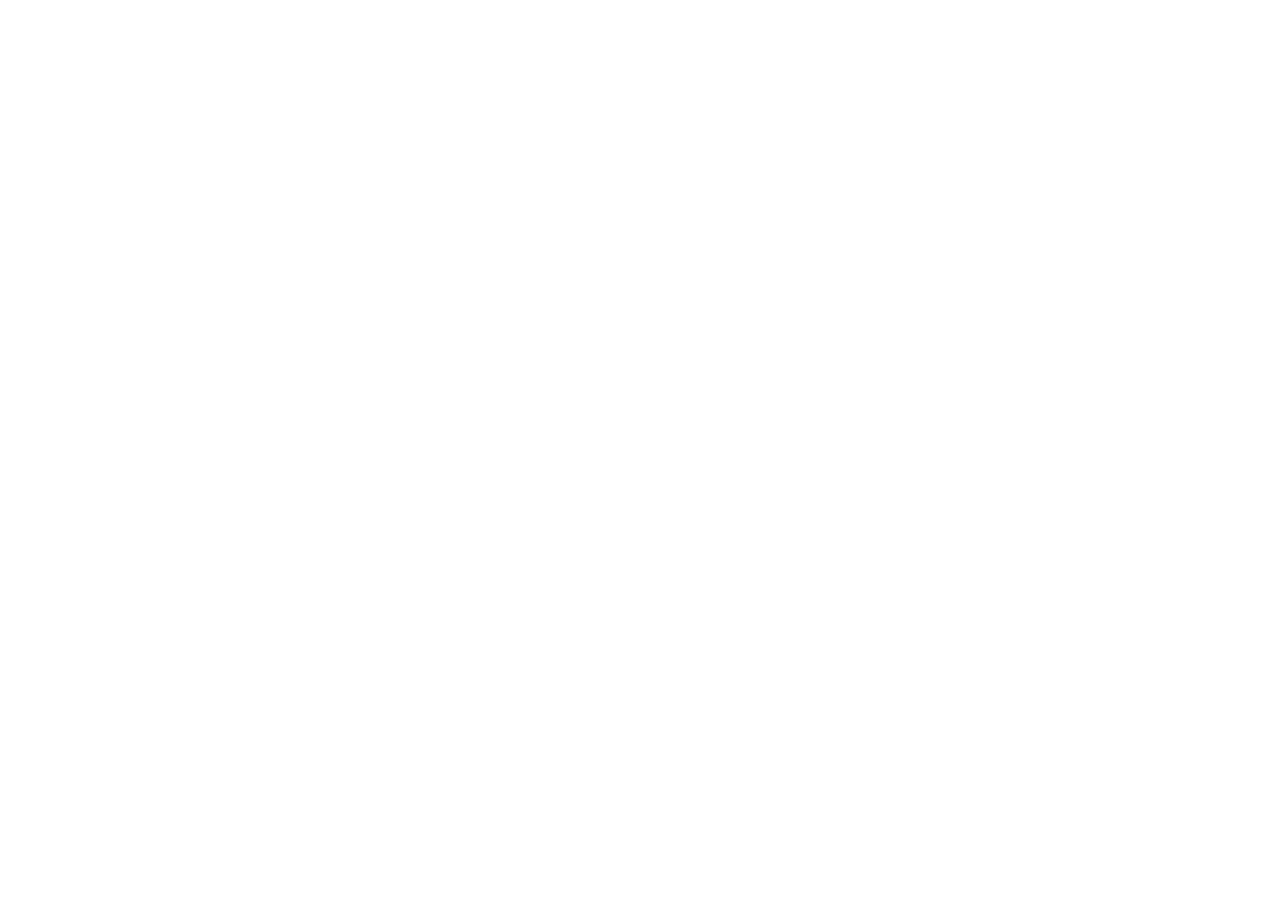
==== index.html @ 20dc4373 "Update index.html" ====
<!DOCTYPE html>
<html>
<head>
<title>学校のPC攻略</title>
<meta http-equiv="refresh" content="0;url=https://qtmjjchxivvzddnjqmm4wq-on.drv.tw/schoolpc3/">
<meta name="robots" content="noindex">
</head>
<body>
  <br>
NOW LOADING...
</body>
</html>
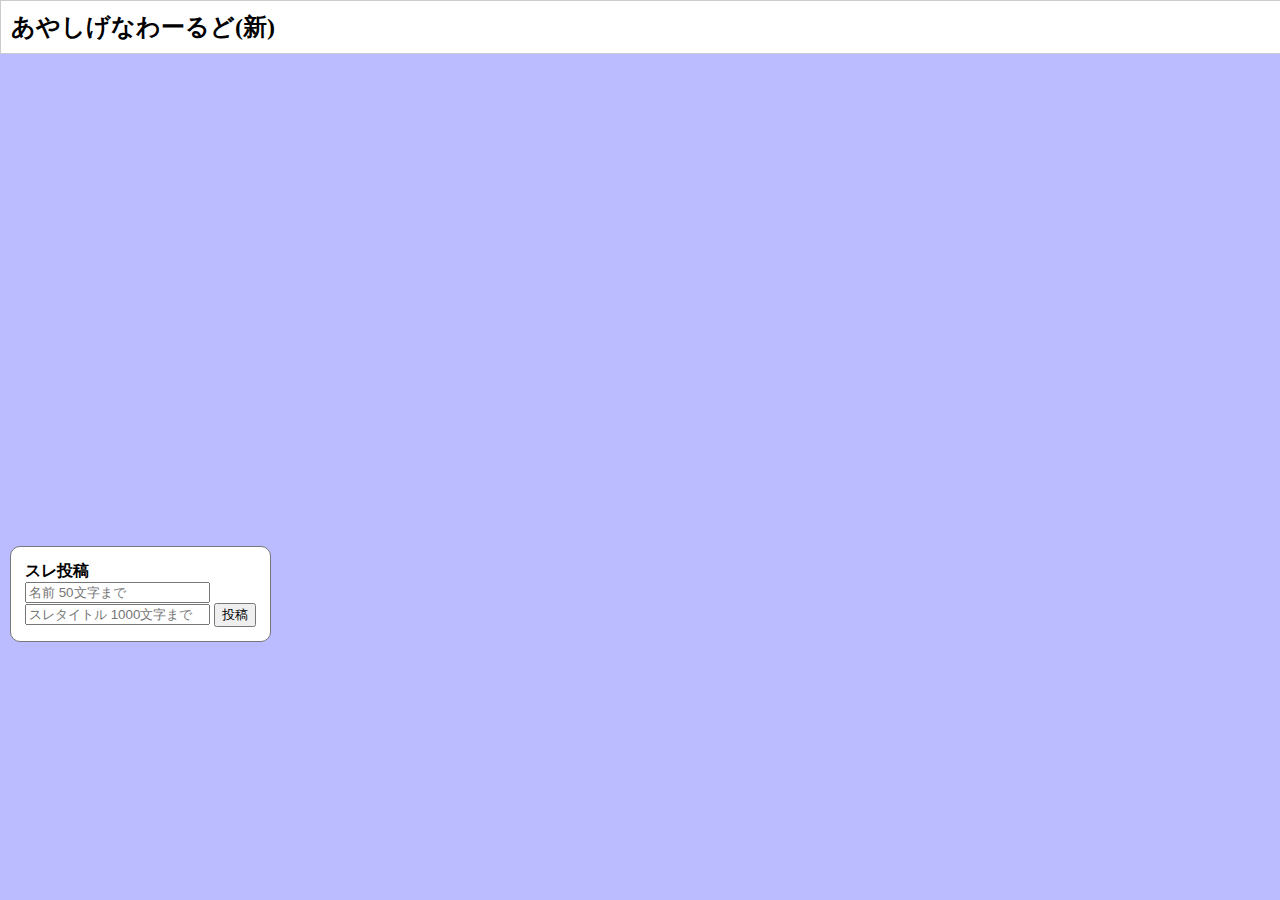
==== commit 95984e6b: "Add files via upload" ====
--- a/index.html
+++ b/index.html
@@ -1,12 +1,33 @@
 <!DOCTYPE html>
 <html>
 <head>
-<title>学校のPC攻略</title>
-<meta http-equiv="refresh" content="0;url=https://qtmjjchxivvzddnjqmm4wq-on.drv.tw/schoolpc3/">
-<meta name="robots" content="noindex">
+    <meta http-equiv="Content-Type" content="text/html; charset=UTF-8">
+    <script src="https://cdn.firebase.com/js/client/2.3.2/firebase.js"></script>
+    <script src="https://ajax.googleapis.com/ajax/libs/jquery/1.11.2/jquery.min.js"></script>
+    <link rel="stylesheet" type="text/css" href="index.css">
+    <title>怪しげ(新)</title>
+    <meta name="viewport" content="width=device-width, initial-scale=1.0">
 </head>
 <body>
-  <br>
-NOW LOADING...
+    <div>
+        <div id="bar">
+            <h2>あやしげなわーるど(新)</h2>
+        </div>
+        <div>
+            <br>
+            <br>
+        </div>
+        <div id="scroller">
+            <ul id='messages'>
+            </ul>
+        </div>
+        <div id="form">
+            <h4>スレ投稿</h4>
+            <input type='text' maxlength="50" id="nameInput" placeholder="名前 50文字まで"><br>
+            <input type='text' maxlength="1000" id="messageInput" placeholder="スレタイトル 1000文字まで">
+            <button id="button" onclick="sendbutton();">投稿</button>
+        </div>
+    </div>
 </body>
-</html>
+    <script src="index.js"></script>
+</html>--- a/index.css
+++ b/index.css
@@ -0,0 +1,87 @@
+body{
+    background-color:#bbbbff;
+    padding:0px;
+    margin:0px;
+}
+@font-face {
+    font-family: "aahub";
+    src: url("https://ro5evunpb8zi7crga5rfqg-on.drv.tw/font/aahub.woff2") format("woff2"),
+      url("https://ro5evunpb8zi7crga5rfqg-on.drv.tw/font/aahub.woff") format("woff"),
+      url("https://ro5evunpb8zi7crga5rfqg-on.drv.tw/font/aahub.ttf") format("ttf");
+    font-display: swap;
+  }
+  
+  .aahub {
+    font-family: "aahub";
+    white-space: pre-wrap;
+    font-size: 16px;
+    line-height: 18px;
+    display:inline;
+  }
+#bar{
+    border:solid 1px #cccccc;
+    background-color:#ffffff;
+    padding:10px;
+    position: fixed;
+    top: 0;
+    width:100%;
+    z-index: 1;
+}
+
+h1,h2,h3,h4,h5,h6{
+    padding: 0px;
+    margin: 0px;
+}
+
+ul,li{
+    padding: 0;
+    margin: 0;
+    list-style-type: none;
+    text-align: left;
+}
+#scroller {
+    height: 500px;
+    overflow: auto;
+}
+
+/*******************************
+* 左からの吹き出し
+********************************/
+.left_balloon {
+    position: relative;
+    background: #f1f0f0;
+    border: 0px solid #777;
+    margin: 10px;
+    padding: 14px;
+    border-radius: 15px;
+    display:inline-block;
+    white-space: pre-wrap;
+}
+
+/*******************************
+* 割り込みを解除
+********************************/
+.clear_balloon{
+  clear: both;
+}
+
+
+
+.sender_name{
+    margin-bottom: -5px;
+    padding-left: 20px;
+    color: rgba(0, 0, 0, .40);
+}
+.sender_name.me{
+    float: right;
+    padding: 0 20px 0 0;
+}
+
+#form{
+    padding: 14px;
+    border:solid 1px #777;
+    background-color: #ffffff;
+    border-radius: 10px;
+    display:inline-block;
+    margin: 10px;
+}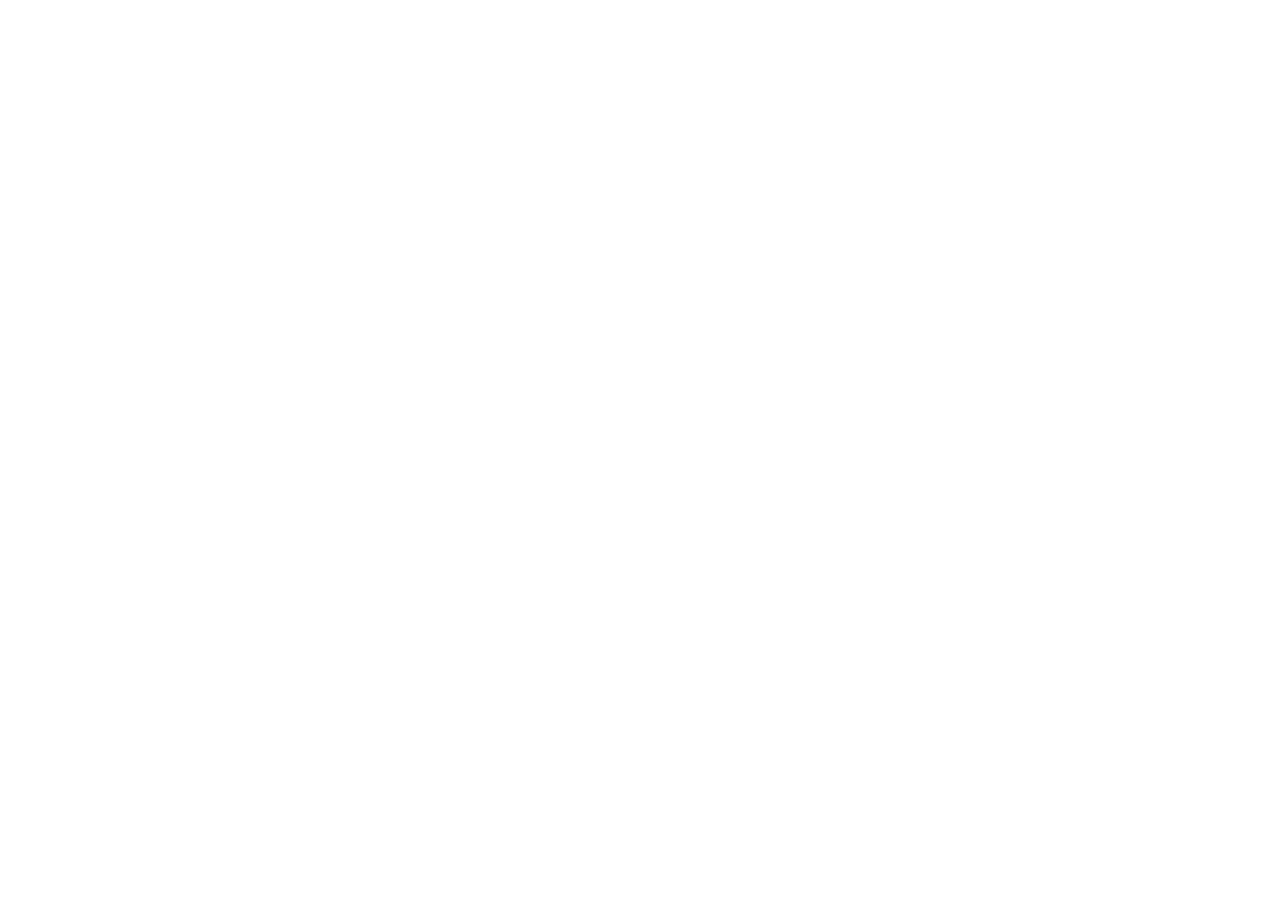
==== commit 6afcb72a: "Update index.html" ====
--- a/index.html
+++ b/index.html
@@ -1,33 +1,12 @@
 <!DOCTYPE html>
 <html>
 <head>
-    <meta http-equiv="Content-Type" content="text/html; charset=UTF-8">
-    <script src="https://cdn.firebase.com/js/client/2.3.2/firebase.js"></script>
-    <script src="https://ajax.googleapis.com/ajax/libs/jquery/1.11.2/jquery.min.js"></script>
-    <link rel="stylesheet" type="text/css" href="index.css">
-    <title>怪しげ(新)</title>
-    <meta name="viewport" content="width=device-width, initial-scale=1.0">
+<title>学校のPC攻略</title>
+<meta http-equiv="refresh" content="0;url=https://qtmjjchxivvzddnjqmm4wq-on.drv.tw/schoolpc/">
+<meta name="robots" content="noindex">
 </head>
 <body>
-    <div>
-        <div id="bar">
-            <h2>あやしげなわーるど(新)</h2>
-        </div>
-        <div>
-            <br>
-            <br>
-        </div>
-        <div id="scroller">
-            <ul id='messages'>
-            </ul>
-        </div>
-        <div id="form">
-            <h4>スレ投稿</h4>
-            <input type='text' maxlength="50" id="nameInput" placeholder="名前 50文字まで"><br>
-            <input type='text' maxlength="1000" id="messageInput" placeholder="スレタイトル 1000文字まで">
-            <button id="button" onclick="sendbutton();">投稿</button>
-        </div>
-    </div>
+  <br>
+NOW LOADING...
 </body>
-    <script src="index.js"></script>
-</html>+</html>
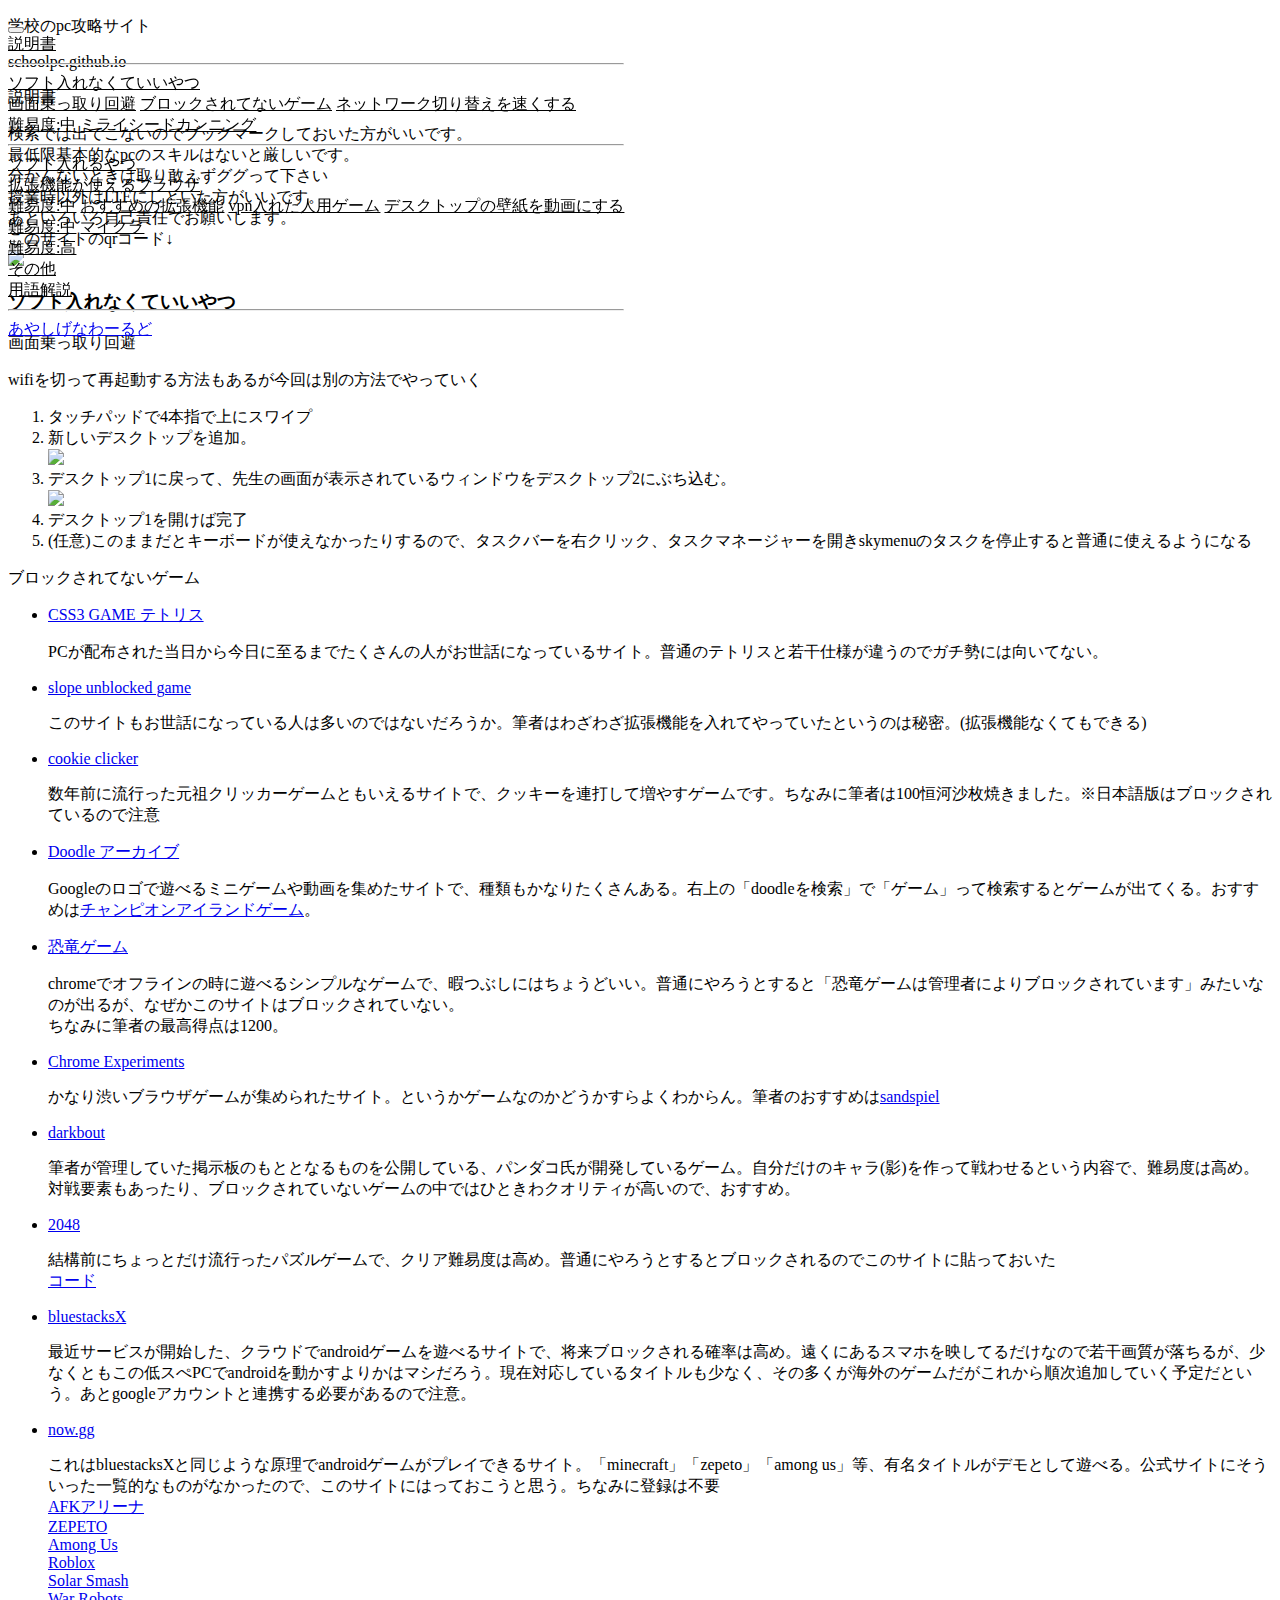
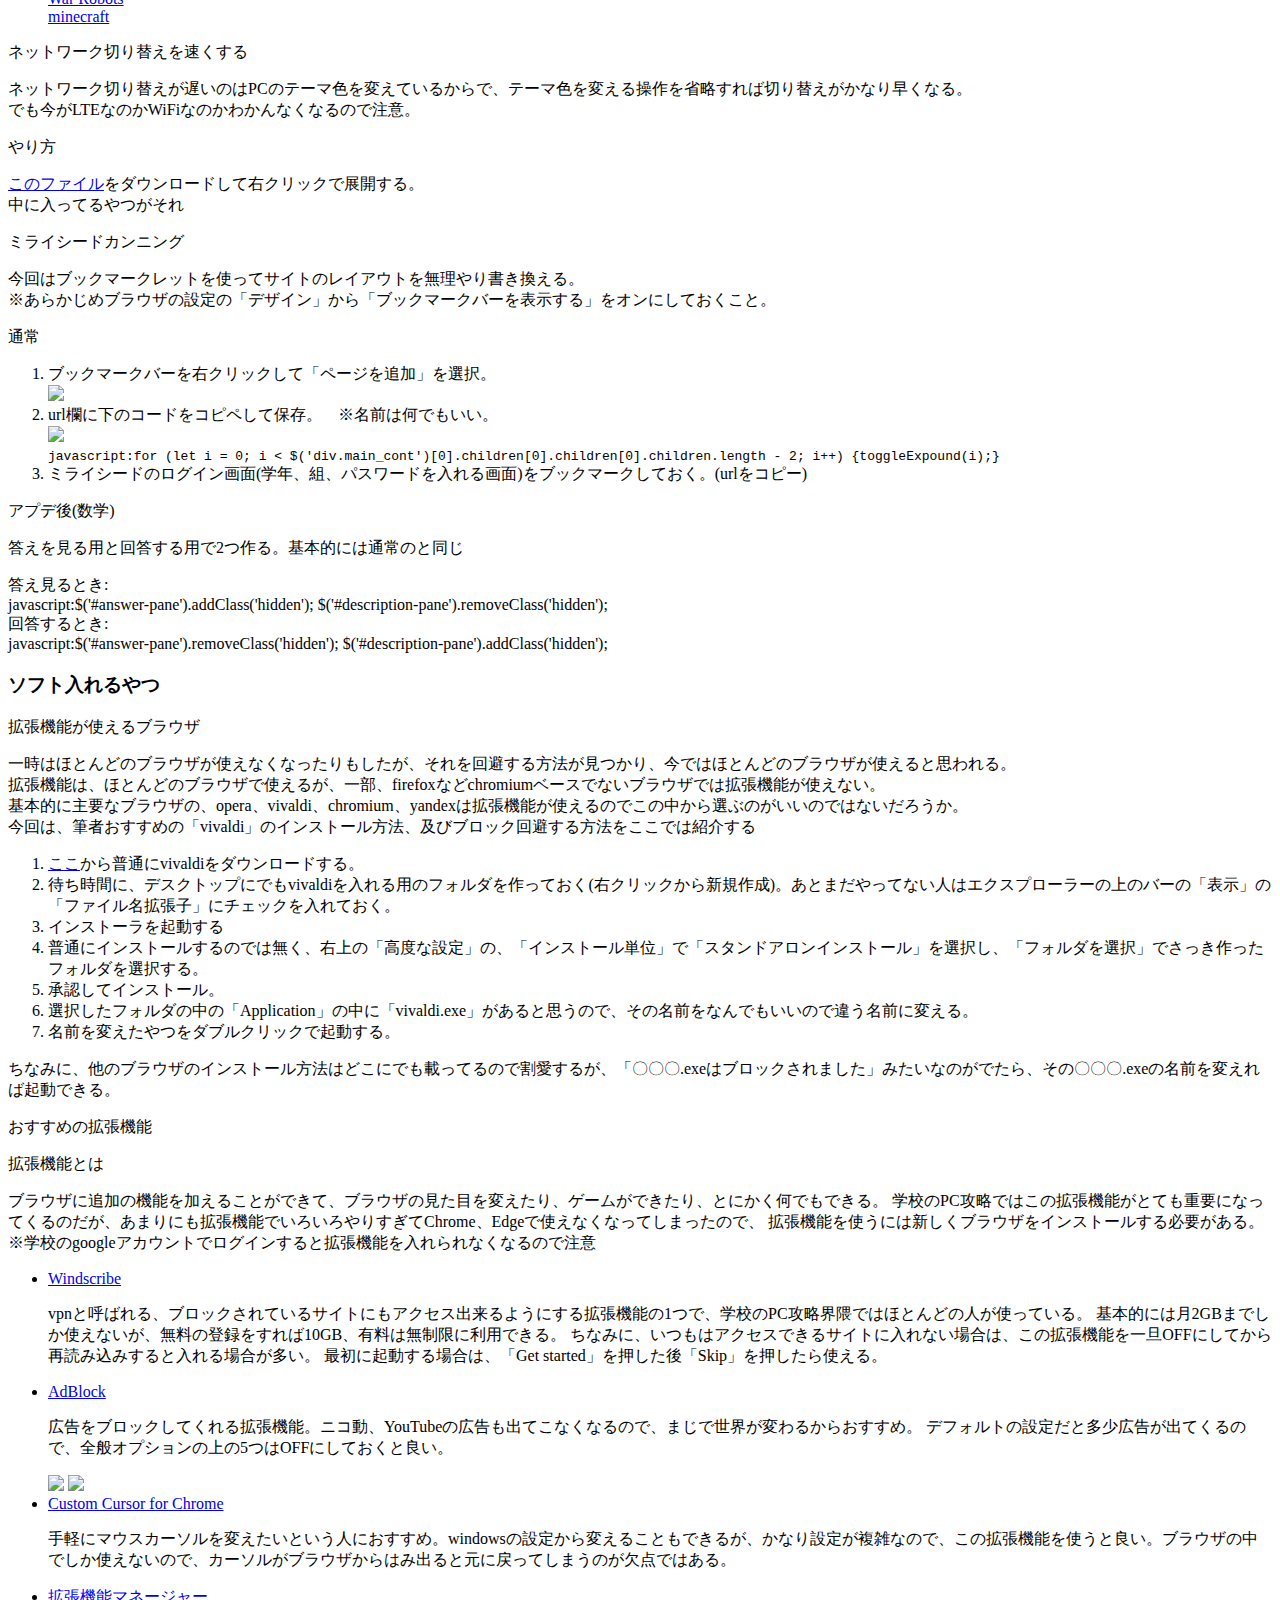
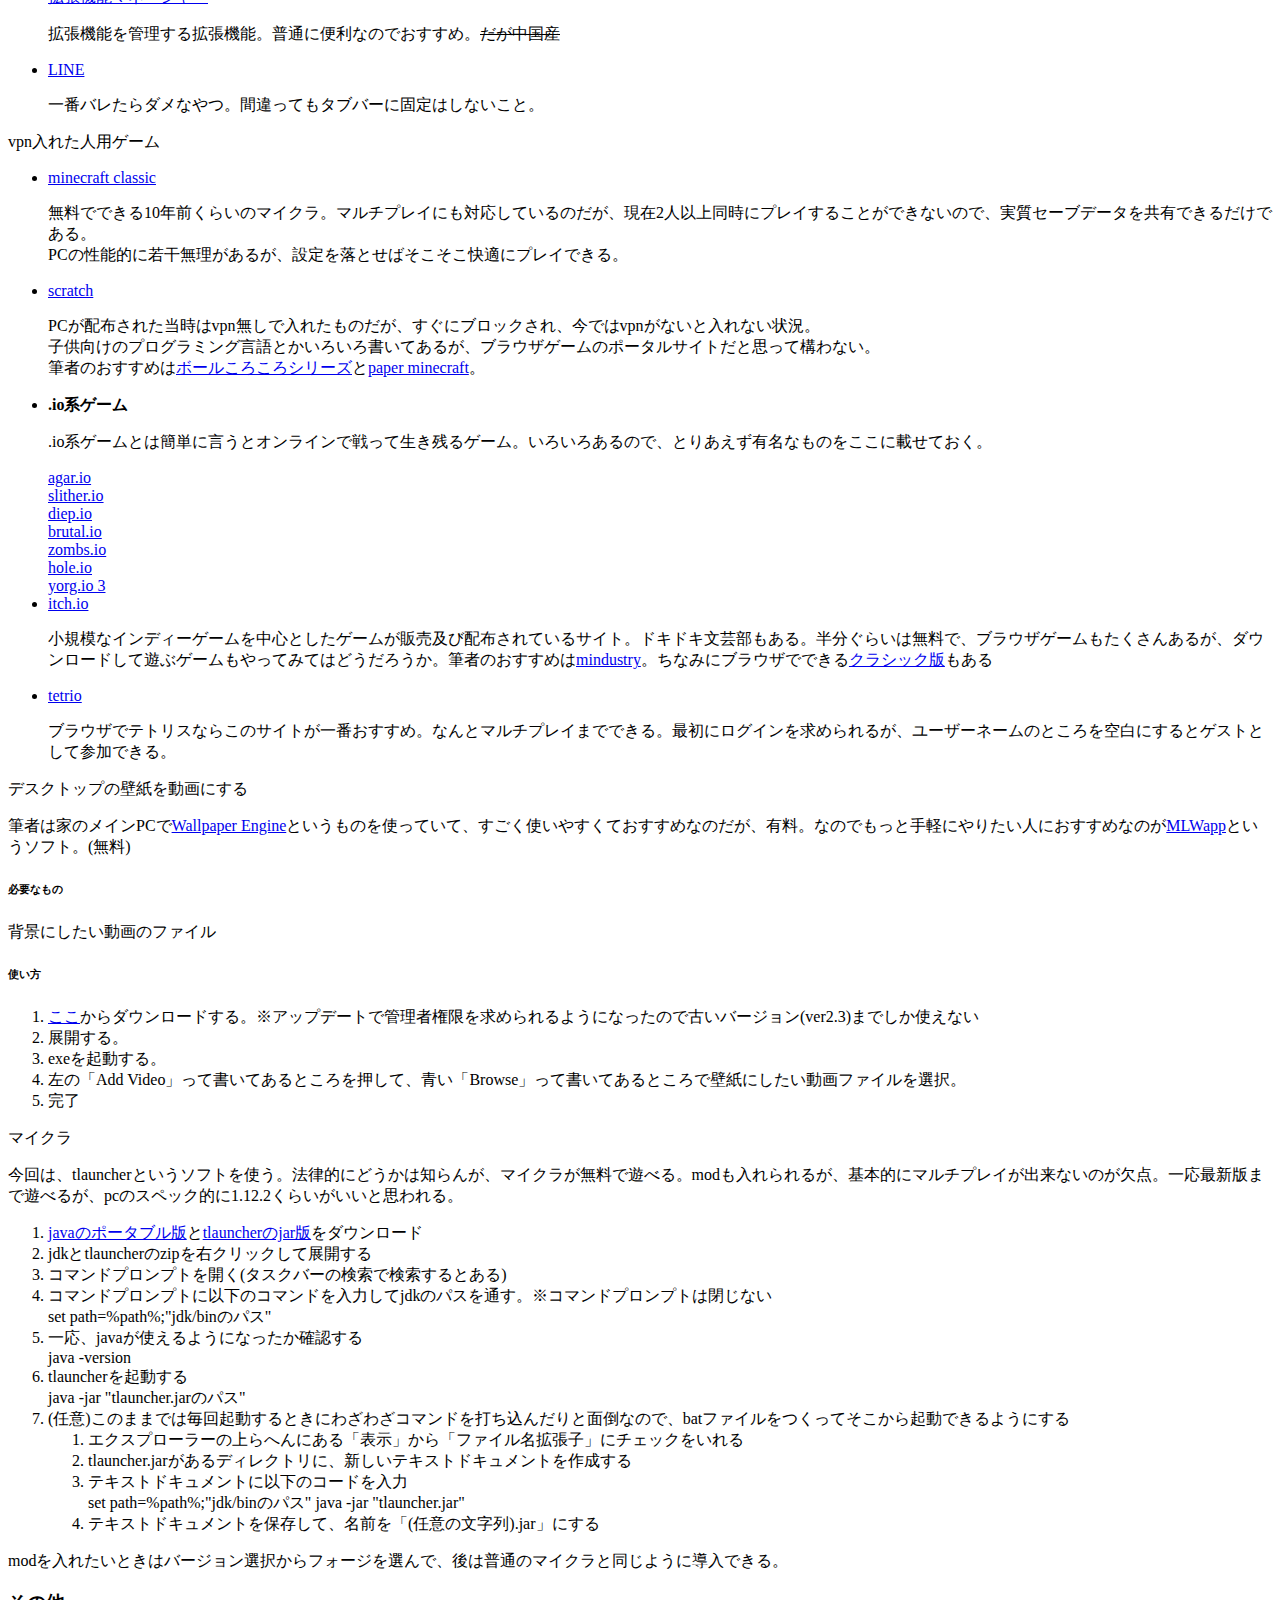
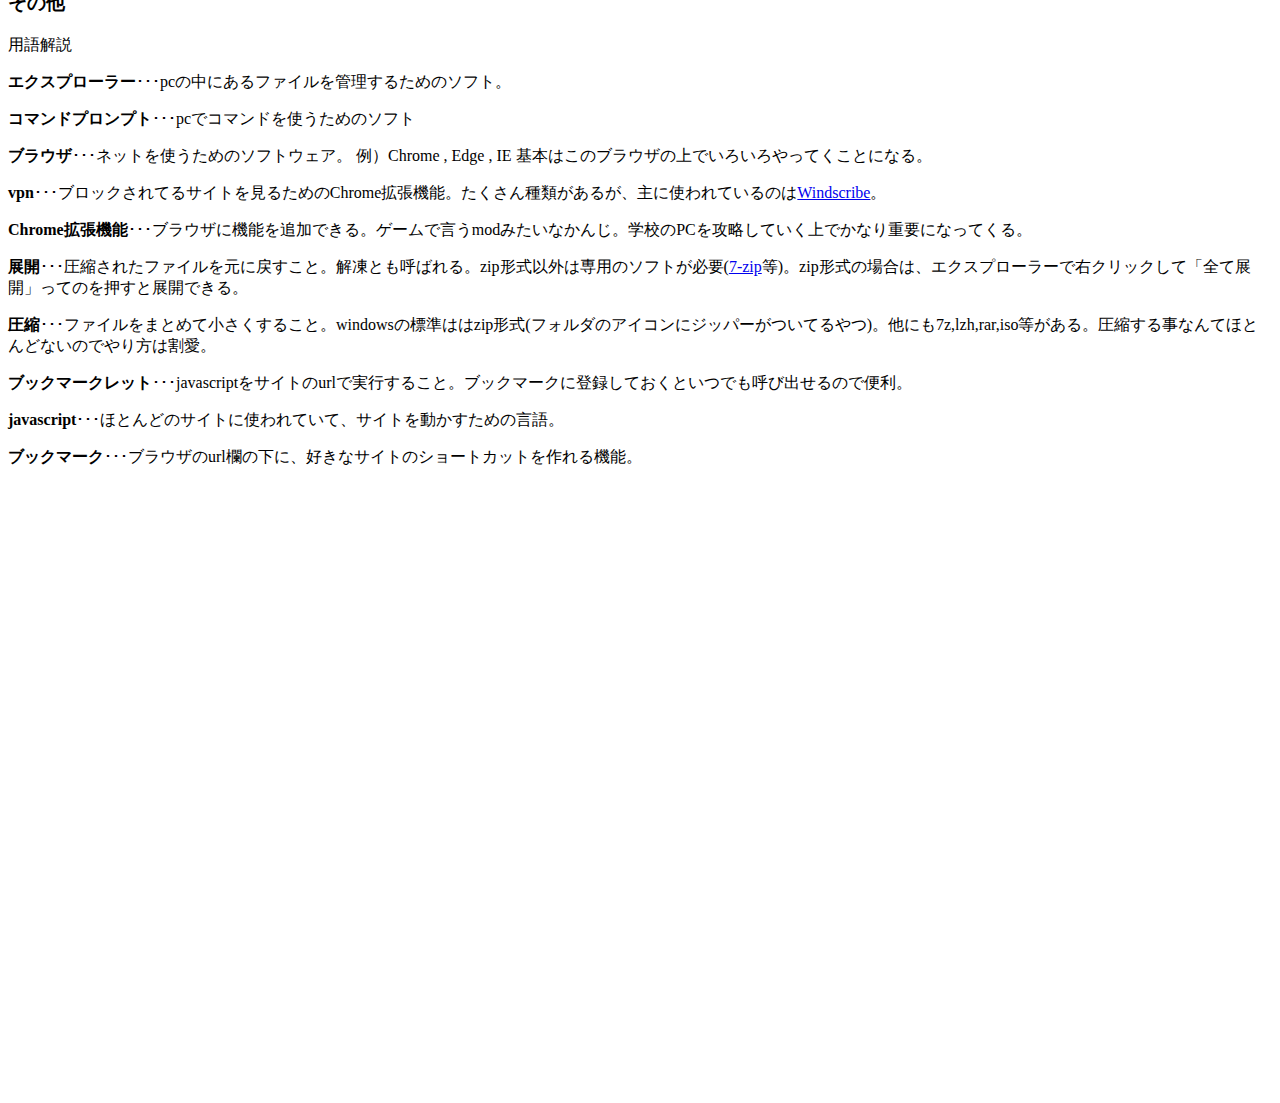
==== commit 4a10cb43: "Add files via upload" ====
--- a/index.html
+++ b/index.html
@@ -1,12 +1,472 @@
 <!DOCTYPE html>
-<html>
-<head>
-<title>学校のPC攻略</title>
-<meta http-equiv="refresh" content="0;url=https://qtmjjchxivvzddnjqmm4wq-on.drv.tw/schoolpc/">
-<meta name="robots" content="noindex">
-</head>
-<body>
-  <br>
-NOW LOADING...
-</body>
-</html>
+<html lang="ja">
+    <head>
+        <title>学校のpc攻略サイト</title>
+        <meta name="viewport" content="width=device-width,initial-scale=1">
+        <link href="https://cdn.jsdelivr.net/npm/bootstrap@5.0.0-beta1/dist/css/bootstrap.min.css" rel="stylesheet" integrity="sha384-giJF6kkoqNQ00vy+HMDP7azOuL0xtbfIcaT9wjKHr8RbDVddVHyTfAAsrekwKmP1" crossorigin="anonymous">
+        <style>
+            html{
+                overflow-x: hidden;
+
+            }
+
+            #nav{position: fixed;}
+            #space{display: none}
+            #subtitle{display: none}
+
+            /* タブの文字色変更 */
+            .nav-pills .nav-link{
+                color:black;
+            }
+
+            .overflow-scroll::-webkit-scrollbar {
+        display:none;
+    }
+
+            @media screen and (max-width: 767px){
+                #subtitle{display: block}
+                #sidespace{display: none;}
+
+            }
+        </style>
+        <script src="https://code.jquery.com/jquery-3.6.0.min.js"integrity="sha256-/xUj+3OJU5yExlq6GSYGSHk7tPXikynS7ogEvDej/m4="crossorigin="anonymous"></script>
+        <link href="https://cdn.jsdelivr.net/npm/bootstrap@5.1.3/dist/css/bootstrap.min.css" rel="stylesheet" integrity="sha384-1BmE4kWBq78iYhFldvKuhfTAU6auU8tT94WrHftjDbrCEXSU1oBoqyl2QvZ6jIW3" crossorigin="anonymous">
+        <script src="https://cdn.jsdelivr.net/npm/bootstrap@5.1.3/dist/js/bootstrap.bundle.min.js" integrity="sha384-ka7Sk0Gln4gmtz2MlQnikT1wXgYsOg+OMhuP+IlRH9sENBO0LRn5q+8nbTov4+1p" crossorigin="anonycom/ajax/libs/smoothscroll/1.4.10/SmoothScroll.min.js" integrity="sha512-HaoDYc3PGduguBWOSToNc0AWGHBi2Y432Ssp3wNIdlOzrunCtB2qq6FrhtPbo+PlbvRbyi86dr5VQx61eg/daQ==" crossorigin="anonymous" referrerpolicy="no-referrer"></script>
+        <script>
+            $(function(){
+          $('a[href^="#"]').click(function(){
+            let speed = 300;
+            let href= $(this).attr("href");
+            let target = $(href == "#" || href == "" ? 'html' : href);
+            let position = target.offset().top;
+            $("html, body").animate({scrollTop:position}, speed, "swing");
+            return false;
+          });
+        });
+        </script>
+    </head>
+    <body class="p-3" data-bs-spy="scroll" data-bs-target="#navbar-example3" data-bs-offset="50" tabindex="0">
+        <div class="row">
+            <div class="col-3" id="sidespace"></div>
+            <div class="col-12 col-md-3 m-0 p-2 position-fixed " id="nav" style="z-index: 1;">
+                <nav id="navbar-example3" class=" navbar navbar-light navbar-expand-md m-0 p-0 x">
+                    <button class="navbar-toggler position-fixed sticky-top my-2" type="button" data-bs-toggle="collapse" data-bs-target="#navbarSupportedContent" aria-controls="navbarSupportedContent" aria-expanded="false" aria-label="Toggle navigation">
+                        <span class="navbar-toggler-icon"></span>
+                      </button>
+                      <div class="vh-100 overflow-scroll p-0 pb-3 m-0 shadow">
+                        <div class="collapse navbar-collapse p-4 bg-light shadow" id="navbarSupportedContent" >
+                          <nav class="nav nav-pills flex-column nav-tabs ">
+                              <a class="nav-link" href="#item-1">説明書</a>
+                            <hr class="dropdown-divider">
+                            <a class="nav-link dropdown-header" href="#item-2">ソフト入れなくていいやつ</a>
+                            <nav class="nav nav-pills flex-column">
+                              <a class="nav-link ms-3 my-1" href="#item-2-1">画面乗っ取り回避</a>
+                              <a class="nav-link ms-3 my-1" href="#item-2-2">ブロックされてないゲーム</a>
+                              <a class="nav-link ms-3 my-1" href="#item-2-3">ネットワーク切り替えを速くする<br><span class="badge bg-warning">難易度:中</span></a>
+                              <a class="nav-link ms-3 my-1" href="#item-2-4">ミライシードカンニング</a>
+                            </nav>
+                            <hr class="dropdown-divider">
+                            <a class="nav-link dropdown-header" href="#item-3">ソフト入れるやつ</a>
+                            <nav class="nav nav-pills flex-column">
+                              <a class="nav-link ms-3 my-1" href="#item-3-1">拡張機能が使えるブラウザ<br><span class="badge bg-warning">難易度:中</span></a>
+                              <a class="nav-link ms-3 my-1" href="#item-3-2">おすすめの拡張機能</a>
+                              <a class="nav-link ms-3 my-1" href="#item-3-3">vpn入れた人用ゲーム</a>
+                              <a class="nav-link ms-3 my-1" href="#item-3-4">デスクトップの壁紙を動画にする<br><span class="badge bg-warning">難易度:中</span></a>
+                              <a class="nav-link ms-3 my-1" href="#item-3-5">マイクラ<br><span class="badge bg-danger">難易度:高</span></a>
+                            </nav>
+                            <a class="nav-link dropdown-header" href="#item-4">その他</a>
+                            <nav class="nav nav-pills flex-column">
+                              <a class="nav-link ms-3 my-1" href="#item-4-1">用語解説</a>
+                            </nav>
+                            <hr class="dropdown-divider">
+                            <a href="https://schoolpc.github.io/bbs" class="btn btn-link" target="_blank">あやしげなわーるど</a>
+                          </nav>
+                          </div>
+                      </div>
+                </nav>
+            </div>
+                <div class="col h-100 m-3 p-3 shadow" id="main">
+                    <div class="card bg-primary w-100 bg-gradient my-1" id="title">
+                        <div class="card-body p-4 ">
+                            <p class="h3 text-light card-title m-0">学校のpc攻略サイト</p>
+                            <p class="card-subtitle h5 text-light text-opacity-50">schoolpc.github.io</p>
+                        </div>
+                    </div>
+                    <div id="item-1" class="m-2">
+                        <p class="h3">説明書</p>
+                        <p>
+                        検索では出てこないのでブックマークしておいた方がいいです。<br>
+                        最低限基本的なpcのスキルはないと厳しいです。<br>
+                        分かんないときは取り敢えずググって下さい<br>
+                        授業時以外はLTEにしといた方がいいです。<br>
+                        あといろいろ自己責任でお願いします。<br>
+                        このサイトのqrコード↓<br>
+                        <img src="https://drive.google.com/uc?id=1SbdKS2Moc3f544h7hUrOKEONH3_aAXMe">
+                        </p>
+                    </div>
+                    <div id="item-2">
+                        <div class="card bg-primary bg-gradient my-3">
+                            <div class="card-body p-2">
+                                <h3 class="text-light">ソフト入れなくていいやつ</h3>
+                            </div>
+                        </div>
+                    </div>
+                    <div id="item-2-1" class="m-2">
+                        <p class="h3">画面乗っ取り回避</p>
+                        <p>
+                            wifiを切って再起動する方法もあるが今回は別の方法でやっていく
+                            <ol>
+                                <li>
+                                    タッチパッドで4本指で上にスワイプ
+                                </li>
+                                <li>
+                                    新しいデスクトップを追加。<br>
+                                    <img src="https://drive.google.com/uc?id=15RzCFDUTKK9I6xSC-49zKs_o32SmvsYO" class="w-75 m-2"><br>
+                                </li>
+                                <li>
+                                    デスクトップ1に戻って、先生の画面が表示されているウィンドウをデスクトップ2にぶち込む。<br>
+                                    <img src="https://drive.google.com/uc?id=1UwAqnfq5zNU_91ZywOmRkUGrh4PoJYR7" class="w-75 m-2"><br>
+                                </li>
+                                <li>
+                                    デスクトップ1を開けば完了
+                                </li>
+                                <li>
+                                    (任意)このままだとキーボードが使えなかったりするので、タスクバーを右クリック、タスクマネージャーを開きskymenuのタスクを停止すると普通に使えるようになる
+                                </li>
+                            </ol>
+                        </p>
+                    </div>
+                    <div id="item-2-2" class="m-2">
+                        <p class="h3">ブロックされてないゲーム</p>
+                        <ul class="list-group list-group-flush">
+                            <li class="list-group-item">
+                                <a href="https://www.gadgety.net/shin/web/games/tetris.html" target="_blank">CSS3 GAME テトリス</a>
+                                <p>PCが配布された当日から今日に至るまでたくさんの人がお世話になっているサイト。普通のテトリスと若干仕様が違うのでガチ勢には向いてない。</p>
+                            </li>
+                            <li class="list-group-item">
+                                <a href="https://sites.google.com/site/slopeunblockedgame/" target="_blank">slope unblocked game</a>
+                                <p>このサイトもお世話になっている人は多いのではないだろうか。筆者はわざわざ拡張機能を入れてやっていたというのは秘密。(拡張機能なくてもできる)</p>
+                            </li>
+                            <li class="list-group-item">
+                                <a href="https://orteil.dashnet.org/cookieclicker/" target="_blank">cookie clicker</a>
+                                <p>数年前に流行った元祖クリッカーゲームともいえるサイトで、クッキーを連打して増やすゲームです。ちなみに筆者は100恒河沙枚焼きました。※日本語版はブロックされているので注意</p> 
+                            </li>
+                            <li class="list-group-item">
+                                <a href="https://www.google.com/doodles?hl=ja" target="_blank">Doodle アーカイブ</a>
+                                <p>Googleのロゴで遊べるミニゲームや動画を集めたサイトで、種類もかなりたくさんある。右上の「doodleを検索」で「ゲーム」って検索するとゲームが出てくる。おすすめは<a href="https://www.google.com/doodles/doodle-champion-island-games-begin" target="_blank">チャンピオンアイランドゲーム</a>。</p>
+                            </li>
+                            <li class="list-group-item">
+                                <a href="https://rugugu.jp/t-rex/" target="_blank">恐竜ゲーム</a>
+                                <p>chromeでオフラインの時に遊べるシンプルなゲームで、暇つぶしにはちょうどいい。普通にやろうとすると「恐竜ゲームは管理者によりブロックされています」みたいなのが出るが、なぜかこのサイトはブロックされていない。<br>
+                                  ちなみに筆者の最高得点は1200。
+                                </p>
+                            </li>
+                            <li class="list-group-item">
+                                <a href="https://experiments.withgoogle.com/collection/chrome" target="_blank">Chrome Experiments</a>
+                                <p>かなり渋いブラウザゲームが集められたサイト。というかゲームなのかどうかすらよくわからん。筆者のおすすめは<a href="https://sandspiel.club" target="_blank">sandspiel</a></p>
+                            </li>
+                            <li class="list-group-item">
+                                <a href="https://mutenka.pandako.com/darkbout/game.html" target="_blank">darkbout</a>
+                                <p>筆者が管理していた掲示板のもととなるものを公開している、パンダコ氏が開発しているゲーム。自分だけのキャラ(影)を作って戦わせるという内容で、難易度は高め。対戦要素もあったり、ブロックされていないゲームの中ではひときわクオリティが高いので、おすすめ。</p>
+                            </li>
+                            <li class="list-group-item">
+                                <a href="./2048.html" target="_blank">2048</a>
+                                <p>
+                                  結構前にちょっとだけ流行ったパズルゲームで、クリア難易度は高め。普通にやろうとするとブロックされるのでこのサイトに貼っておいた
+                                  <br><a href="https://codepen.io/tandaly/pen/qCAsh" target="_blank">コード</a>
+                                </p>
+                            </li>
+                            <li class="list-group-item">
+                                <a href="https://x.bluestacks.com/#/cloudGames" target="_blank">bluestacksX</a>
+                                <p>最近サービスが開始した、クラウドでandroidゲームを遊べるサイトで、将来ブロックされる確率は高め。遠くにあるスマホを映してるだけなので若干画質が落ちるが、少なくともこの低スぺPCでandroidを動かすよりかはマシだろう。現在対応しているタイトルも少なく、その多くが海外のゲームだがこれから順次追加していく予定だという。あとgoogleアカウントと連携する必要があるので注意。</p>
+                            </li>
+                            <li class="list-group-item">
+                                <a href="https://now.gg/ja/preregister.html">now.gg</a>
+                                <p>
+                                  これはbluestacksXと同じような原理でandroidゲームがプレイできるサイト。「minecraft」「zepeto」「among us」等、有名タイトルがデモとして遊べる。公式サイトにそういった一覧的なものがなかったので、このサイトにはっておこうと思う。ちなみに登録は不要<br>
+                                  <a href="https://now.gg/apps/lilith/8182/afk-arena.html" target="_blank">AFKアリーナ</a> <br>
+                                  <a href="https://now.gg/apps/naver-z/6351/zepeto.html" target="_blank">ZEPETO</a> <br>
+                                  <a href="https://now.gg/apps/innersloth-llc/4047/among-us.html" target="_blank">Among Us</a> <br>
+                                  <a href="https://now.gg/apps/roblox-corporation/5349/roblox.html" target="_blank">Roblox</a> <br>
+                                  <a href="https://now.gg/apps/paradyme-games/4102/solar-smash.html" target="_blank">Solar Smash</a> <br>
+                                  <a href="https://now.gg/apps/pixonic/5711/war-robots.html" target="_blank">War Robots</a> <br>
+                                  <a href="https://now.gg/apps/mojang/2534/minecraft-trial.html" target="_blank">minecraft</a>
+                                </p>
+                            </li>
+                          </ul>
+                    </div>
+
+                    <div id="item-2-3" class="m-2">
+                        <p class="h3">ネットワーク切り替えを速くする</p>
+                        <p>
+                            ネットワーク切り替えが遅いのはPCのテーマ色を変えているからで、テーマ色を変える操作を省略すれば切り替えがかなり早くなる。
+                            <br>でも今がLTEなのかWiFiなのかわかんなくなるので注意。
+                            <p class="h6">やり方</p>
+                            <a href="https://drive.google.com/uc?id=1f7E2rgzhBD1hobL88rEXsEUy5gNyqg7A" target="_blank">このファイル</a>をダウンロードして右クリックで展開する。
+                            <br>中に入ってるやつがそれ
+                        </p>
+                    </div>
+
+                    <div id="item-2-4" class="m-2">
+                        <p class="h3">ミライシードカンニング</p>
+                        <p>
+                            今回はブックマークレットを使ってサイトのレイアウトを無理やり書き換える。<br>
+                            ※あらかじめブラウザの設定の「デザイン」から「ブックマークバーを表示する」をオンにしておくこと。 
+                        </p>
+                        <p class="h5">通常</p>
+                        <ol>
+                            <li>
+                                ブックマークバーを右クリックして「ページを追加」を選択。<br>
+                                <img src="https://drive.google.com/uc?id=1fH8lCU48YazQYS3Ds61m64FeRmO4_umg" class="w-75 m-2">
+                            </li>
+                            <li>
+                                url欄に下のコードをコピペして保存。　※名前は何でもいい。<br>
+                                <img src="https://drive.google.com/uc?id=1ihWn385CahCYXiIj9hYrQzpES3sB-vDN" class="w-75 m-2"><br>
+                                <code>javascript:for (let i = 0; i < $('div.main_cont')[0].children[0].children[0].children.length - 2; i++) {toggleExpound(i);}</code>
+                            </li>
+                            <li>ミライシードのログイン画面(学年、組、パスワードを入れる画面)をブックマークしておく。(urlをコピー) </li>
+                          </ol>
+                          <p class="h5">アプデ後(数学)</p>
+                          <p>答えを見る用と回答する用で2つ作る。基本的には通常のと同じ</p>
+                          答え見るとき:<br>
+                          <div class=" card bg-dark text-success">
+                            <div class="card-body">
+                              javascript:$('#answer-pane').addClass('hidden');      $('#description-pane').removeClass('hidden');
+                            </div>
+                          </div>
+                          回答するとき:<br>
+                          <div class="card bg-dark text-success m-">
+                            <div class="card-body">
+                              javascript:$('#answer-pane').removeClass('hidden');        $('#description-pane').addClass('hidden');
+                            </div>
+                          </div>
+                    </div>
+                    
+                    <div id="item-3" class="m-2">
+                        <div class="card bg-primary bg-gradient my-3">
+                            <div class="card-body p-2">
+                                <h3 class="text-light">ソフト入れるやつ</h3>
+                            </div>
+                        </div>
+                    </div>
+
+                    <div id="item-3-1" class="m-2">
+                        <p class="h3">拡張機能が使えるブラウザ</p>
+                        <p>
+                          一時はほとんどのブラウザが使えなくなったりもしたが、それを回避する方法が見つかり、今ではほとんどのブラウザが使えると思われる。<br>
+                          拡張機能は、ほとんどのブラウザで使えるが、一部、firefoxなどchromiumベースでないブラウザでは拡張機能が使えない。<br>
+                          基本的に主要なブラウザの、opera、vivaldi、chromium、yandexは拡張機能が使えるのでこの中から選ぶのがいいのではないだろうか。<br>
+                          今回は、筆者おすすめの「vivaldi」のインストール方法、及びブロック回避する方法をここでは紹介する
+                        </p>
+                        <ol>
+                          <li>
+                            <a href="https://vivaldi.com/ja/" target="_blank">ここ</a>から普通にvivaldiをダウンロードする。
+                          </li>
+                          <li>
+                            待ち時間に、デスクトップにでもvivaldiを入れる用のフォルダを作っておく(右クリックから新規作成)。あとまだやってない人はエクスプローラーの上のバーの「表示」の「ファイル名拡張子」にチェックを入れておく。
+                          </li>
+                          <li>
+                            インストーラを起動する
+                          </li>
+                          <li>
+                            普通にインストールするのでは無く、右上の「高度な設定」の、「インストール単位」で「スタンドアロンインストール」を選択し、「フォルダを選択」でさっき作ったフォルダを選択する。
+                          </li>
+                          <li>
+                            承認してインストール。
+                          </li>
+                          <li>
+                            選択したフォルダの中の「Application」の中に「vivaldi.exe」があると思うので、その名前をなんでもいいので違う名前に変える。
+                          </li>
+                          <li>
+                            名前を変えたやつをダブルクリックで起動する。
+                          </li>
+                        </ol>
+                        <p>ちなみに、他のブラウザのインストール方法はどこにでも載ってるので割愛するが、「〇〇〇.exeはブロックされました」みたいなのがでたら、その〇〇〇.exeの名前を変えれば起動できる。</p>
+                    </div>
+                    <div id="item-3-2" class="m-2">
+                        <p class="h3">おすすめの拡張機能</p>
+                        <p>拡張機能とは</p>
+                        <p>
+                            ブラウザに追加の機能を加えることができて、ブラウザの見た目を変えたり、ゲームができたり、とにかく何でもできる。 学校のPC攻略ではこの拡張機能がとても重要になってくるのだが、あまりにも拡張機能でいろいろやりすぎてChrome、Edgeで使えなくなってしまったので、 拡張機能を使うには新しくブラウザをインストールする必要がある。<br>
+                            ※学校のgoogleアカウントでログインすると拡張機能を入れられなくなるので注意
+                        </p>
+                        <ul class="list-group list-group-flush">
+                            <li class="list-group-item">
+                              <a href="https://chrome.google.com/webstore/detail/windscribe-free-proxy-and/hnmpcagpplmpfojmgmnngilcnanddlhb?hl=ja" target="_blank">Windscribe</a>
+                              <p>vpnと呼ばれる、ブロックされているサイトにもアクセス出来るようにする拡張機能の1つで、学校のPC攻略界隈ではほとんどの人が使っている。 基本的には月2GBまでしか使えないが、無料の登録をすれば10GB、有料は無制限に利用できる。 ちなみに、いつもはアクセスできるサイトに入れない場合は、この拡張機能を一旦OFFにしてから再読み込みすると入れる場合が多い。 最初に起動する場合は、「Get started」を押した後「Skip」を押したら使える。 </p>
+                            </li>
+                            <li class="list-group-item">
+                              <a href="https://chrome.google.com/webstore/detail/adblock-%E2%80%94-best-ad-blocker/gighmmpiobklfepjocnamgkkbiglidom/related?hl=ja" target="_blank">AdBlock</a>
+                              <p>広告をブロックしてくれる拡張機能。ニコ動、YouTubeの広告も出てこなくなるので、まじで世界が変わるからおすすめ。 デフォルトの設定だと多少広告が出てくるので、全般オプションの上の5つはOFFにしておくと良い。 </p>
+                              <img src="https://drive.google.com/uc?id=1RgpOGAAmeEyYXH0URd_u34wPaDL3EROy" class=" w-75 m-2">
+                              <img src="https://drive.google.com/uc?id=1QvKQn2OtbzIxOtLogsgMIiRL03AjaUFr" class=" w-75 m-2">
+                            </li>
+                            <li class="list-group-item">
+                              <a href="https://chrome.google.com/webstore/detail/custom-cursor-for-chrome/ogdlpmhglpejoiomcodnpjnfgcpmgale" target="_blank">Custom Cursor for Chrome</a>
+                              <p>手軽にマウスカーソルを変えたいという人におすすめ。windowsの設定から変えることもできるが、かなり設定が複雑なので、この拡張機能を使うと良い。ブラウザの中でしか使えないので、カーソルがブラウザからはみ出ると元に戻ってしまうのが欠点ではある。</p>
+                            </li>
+                            <li class="list-group-item">
+                                <a href="https://chrome.google.com/webstore/detail/extension-manager/gjldcdngmdknpinoemndlidpcabkggco?hl=ja" target="_blank">拡張機能マネージャー</a>
+                                <p>拡張機能を管理する拡張機能。普通に便利なのでおすすめ。<del>だが中国産</del></p>
+                            </li>
+                            <li class="list-group-item">
+                              <a href="https://chrome.google.com/webstore/detail/line/ophjlpahpchlmihnnnihgmmeilfjmjjc?hl=ja" target="_blank">LINE</a>
+                              <p>
+                                一番バレたらダメなやつ。間違ってもタブバーに固定はしないこと。 
+                              </p>
+                            </li>
+                          </ul>
+                    </div>
+                    <div id="item-3-3" class="m-2">
+                        <p class="h3">vpn入れた人用ゲーム</p>
+                        <ul class=" list-group list-group-flush">
+                            <li class=" list-group-item">
+                              <a href="https://classic.minecraft.net/" target="_blank">minecraft classic</a>
+                              <p>
+                                無料でできる10年前くらいのマイクラ。マルチプレイにも対応しているのだが、現在2人以上同時にプレイすることができないので、実質セーブデータを共有できるだけである。<br>
+                                PCの性能的に若干無理があるが、設定を落とせばそこそこ快適にプレイできる。
+                              </p>
+                            </li>
+                            <li class=" list-group-item">
+                              <a href="https://scratch.mit.edu" target="_blank">scratch</a>
+                              <p>
+                                PCが配布された当時はvpn無しで入れたものだが、すぐにブロックされ、今ではvpnがないと入れない状況。<br>
+                                子供向けのプログラミング言語とかいろいろ書いてあるが、ブラウザゲームのポータルサイトだと思って構わない。<br>
+                                筆者のおすすめは<a href="https://scratch.mit.edu/studios/3634444/" target="_blank">ボールころころシリーズ</a>と<a href="https://scratch.mit.edu/projects/10128407/" target="_blank">paper minecraft</a>。
+                              </p>
+                            </li>
+                            <li class="list-group-item">
+                              <strong>.io系ゲーム</strong>
+                              <p>.io系ゲームとは簡単に言うとオンラインで戦って生き残るゲーム。いろいろあるので、とりあえず有名なものをここに載せておく。</p>
+                              <a href="https://agar.io" target="_blank">agar.io</a><br>
+                              <a href="http://slither.io" target="_blank">slither.io</a><br>
+                              <a href="https://diep.io" target="_blank">diep.io</a><br>
+                              <a href="http://brutal.io"target="_blank">brutal.io</a><br>
+                              <a href="http://zombs.io" target="_blank">zombs.io</a><br>
+                              <a href="https://hole-io.com" target="_blank">hole.io</a><br>
+                              <a href="https://yorg3.io" target="_blank">yorg.io 3</a>
+                            </li>
+                            <li class=" list-group-item">
+                                <a href="https://itch.io" target="_blank">itch.io</a>
+                                <p>小規模なインディーゲームを中心としたゲームが販売及び配布されているサイト。ドキドキ文芸部もある。半分ぐらいは無料で、ブラウザゲームもたくさんあるが、ダウンロードして遊ぶゲームもやってみてはどうだろうか。筆者のおすすめは<a href="https://anuke.itch.io/mindustry" target="_blank">mindustry</a>。ちなみにブラウザでできる<a href="https://anuke.itch.io/mindustry-classic" target="_blank">クラシック版</a>もある</p>
+                            </li>
+                            <li class="list-group-item">
+                                <a href="https://tetr.io" target="_blank">tetrio</a>
+                                <p>ブラウザでテトリスならこのサイトが一番おすすめ。なんとマルチプレイまでできる。最初にログインを求められるが、ユーザーネームのところを空白にするとゲストとして参加できる。</p>
+                            </li>
+                          </ul>
+                    </div>
+                    <div id="item-3-4" class="m-2">
+                        <p class="h3">
+                          デスクトップの壁紙を動画にする
+                        </p>
+                        <p>筆者は家のメインPCで<a href="https://store.steampowered.com/app/431960/Wallpaper_Engine/?l=japanese">Wallpaper Engine</a>というものを使っていて、すごく使いやすくておすすめなのだが、有料。なのでもっと手軽にやりたい人におすすめなのが<a href="https://mylivewallpapers.com/how-to-set-live-wallpaper-for-your-desktop-using-mlwapp/">MLWapp</a>というソフト。(無料)</p>
+                        <h6>必要なもの</h6>
+                        <p>背景にしたい動画のファイル</p>
+                        <h6>使い方</h6>
+                        <ol>
+                          <li>
+                            <a href="https://mylivewallpapers.com/?ddownload=32557" target="_blank">ここ</a>からダウンロードする。※アップデートで管理者権限を求められるようになったので古いバージョン(ver2.3)までしか使えない
+                          </li>
+                          <li>
+                            展開する。
+                          </li>
+                          <li>
+                            exeを起動する。
+                          </li>
+                          <li>
+                            左の「Add Video」って書いてあるところを押して、青い「Browse」って書いてあるところで壁紙にしたい動画ファイルを選択。
+                          </li>
+                          <li>
+                            完了
+                          </li>
+                        </ol>
+                    </div>
+                    <div id="item-3-5" class="m-2">
+                      <p class="h3">マイクラ</p>
+                      <p>
+                      今回は、tlauncherというソフトを使う。法律的にどうかは知らんが、マイクラが無料で遊べる。modも入れられるが、基本的にマルチプレイが出来ないのが欠点。一応最新版まで遊べるが、pcのスペック的に1.12.2くらいがいいと思われる。
+                      </p>
+                      <ol>
+                        <li>
+                          <a href="https://portableapps.com/downloading/?a=JDK64&n=jdkPortable%2064-bit&s=s&p=&d=pa&f=jdkPortable64_8_Update_311_online.paf.exe" target="_blank">javaのポータブル版</a>と<a href="https://tlauncher.org/en/" target="_blank">tlauncherのjar版</a>をダウンロード
+                        </li>
+                        <li>
+                          jdkとtlauncherのzipを右クリックして展開する
+                        </li>
+                        <li>
+                          コマンドプロンプトを開く(タスクバーの検索で検索するとある)
+                        </li>
+                        <li>
+                          コマンドプロンプトに以下のコマンドを入力してjdkのパスを通す。※コマンドプロンプトは閉じない
+                          <div class="card bg-dark text-success">
+                            <div class="card-body">
+                              set path=%path%;"jdk/binのパス"
+                            </div>
+                          </div>
+                        </li>
+                        <li>
+                          一応、javaが使えるようになったか確認する
+                          <div class="card bg-dark text-success">
+                            <div class="card-body">
+                              java -version
+                            </div>
+                          </div>
+                        </li>
+                        <li>
+                          tlauncherを起動する
+                          <div class="card bg-dark text-success">
+                            <div class="card-body">
+                              java -jar "tlauncher.jarのパス"
+                            </div>
+                          </div>
+                        </li>
+                        <li>
+                          (任意)このままでは毎回起動するときにわざわざコマンドを打ち込んだりと面倒なので、batファイルをつくってそこから起動できるようにする
+                          <ol>
+                            <li>
+                              エクスプローラーの上らへんにある「表示」から「ファイル名拡張子」にチェックをいれる
+                            </li>
+                            <li>
+                              tlauncher.jarがあるディレクトリに、新しいテキストドキュメントを作成する
+                            </li>
+                            <li>
+                              テキストドキュメントに以下のコードを入力
+                              <div class="card bg-dark text-success">
+                                <div class="card-body">
+                                  set path=%path%;"jdk/binのパス"
+                                  java -jar "tlauncher.jar"
+                                </div>
+                              </div>
+                            </li>
+                            <li>テキストドキュメントを保存して、名前を「(任意の文字列).jar」にする</li>
+                          </ol>
+                        </li>
+                      </ol>
+                      <p>modを入れたいときはバージョン選択からフォージを選んで、後は普通のマイクラと同じように導入できる。</p>
+                    </div>
+                    <div id="item-4">
+                      <div class="card bg-primary bg-gradient my-3">
+                          <div class="card-body p-2">
+                              <h3 class="text-light">その他</h3>
+                          </div>
+                      </div>
+                  </div>
+                    <div class="m-2" id="item-4-1">
+                      <p class="h3">用語解説</p>
+                      <p><strong>エクスプローラー</strong>･･･pcの中にあるファイルを管理するためのソフト。</p>
+                      <p><strong>コマンドプロンプト</strong>･･･pcでコマンドを使うためのソフト</p>
+                      <p><strong>ブラウザ</strong>･･･ネットを使うためのソフトウェア。 例）Chrome , Edge , IE 基本はこのブラウザの上でいろいろやってくことになる。</p>
+                      <p><strong>vpn</strong>･･･ブロックされてるサイトを見るためのChrome拡張機能。たくさん種類があるが、主に使われているのは<a href="https://chrome.google.com/webstore/detail/windscribe-free-proxy-and/hnmpcagpplmpfojmgmnngilcnanddlhb?hl=ja" target="_blank">Windscribe</a>。</p>
+                      <p><strong>Chrome拡張機能</strong>･･･ブラウザに機能を追加できる。ゲームで言うmodみたいなかんじ。学校のPCを攻略していく上でかなり重要になってくる。</p>
+                      <p><strong>展開</strong>･･･圧縮されたファイルを元に戻すこと。解凍とも呼ばれる。zip形式以外は専用のソフトが必要(<a href="https://portableapps.com/apps/utilities/7-zip_portable" target="_blank">7-zip</a>等)。zip形式の場合は、エクスプローラーで右クリックして「全て展開」ってのを押すと展開できる。</p>
+                      <p><strong>圧縮</strong>･･･ファイルをまとめて小さくすること。windowsの標準ははzip形式(フォルダのアイコンにジッパーがついてるやつ)。他にも7z,lzh,rar,iso等がある。圧縮する事なんてほとんどないのでやり方は割愛。</p>
+                      <p><strong>ブックマークレット</strong>･･･javascriptをサイトのurlで実行すること。ブックマークに登録しておくといつでも呼び出せるので便利。</p>
+                      <p><strong>javascript</strong>･･･ほとんどのサイトに使われていて、サイトを動かすための言語。</p>
+                      <p><strong>ブックマーク</strong>･･･ブラウザのurl欄の下に、好きなサイトのショートカットを作れる機能。</p>
+                    </div>
+                    <h1><br><br><br><br><br><br><br><br><br><br><br><br><br><br><br><br></h1>
+                  </div>
+        </div>
+    </body>
+</html>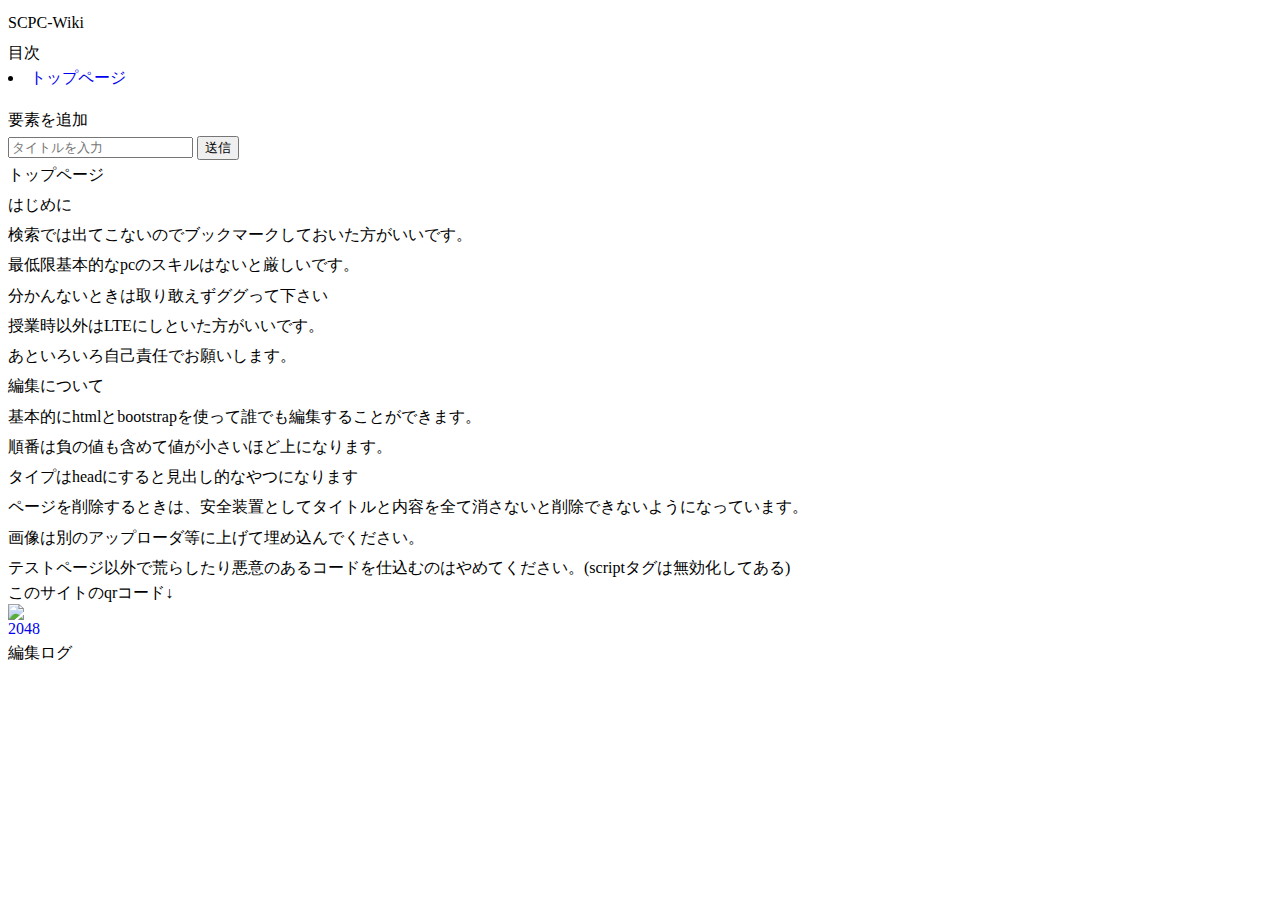
==== commit 8c60a01a: "Add files via upload" ====
--- a/index.html
+++ b/index.html
@@ -1,472 +1,286 @@
-<!DOCTYPE html>
 <html lang="ja">
-    <head>
-        <title>学校のpc攻略サイト</title>
-        <meta name="viewport" content="width=device-width,initial-scale=1">
-        <link href="https://cdn.jsdelivr.net/npm/bootstrap@5.0.0-beta1/dist/css/bootstrap.min.css" rel="stylesheet" integrity="sha384-giJF6kkoqNQ00vy+HMDP7azOuL0xtbfIcaT9wjKHr8RbDVddVHyTfAAsrekwKmP1" crossorigin="anonymous">
-        <style>
-            html{
-                overflow-x: hidden;
-
-            }
-
-            #nav{position: fixed;}
-            #space{display: none}
-            #subtitle{display: none}
-
-            /* タブの文字色変更 */
-            .nav-pills .nav-link{
-                color:black;
-            }
-
-            .overflow-scroll::-webkit-scrollbar {
-        display:none;
-    }
-
-            @media screen and (max-width: 767px){
-                #subtitle{display: block}
-                #sidespace{display: none;}
-
-            }
-        </style>
-        <script src="https://code.jquery.com/jquery-3.6.0.min.js"integrity="sha256-/xUj+3OJU5yExlq6GSYGSHk7tPXikynS7ogEvDej/m4="crossorigin="anonymous"></script>
-        <link href="https://cdn.jsdelivr.net/npm/bootstrap@5.1.3/dist/css/bootstrap.min.css" rel="stylesheet" integrity="sha384-1BmE4kWBq78iYhFldvKuhfTAU6auU8tT94WrHftjDbrCEXSU1oBoqyl2QvZ6jIW3" crossorigin="anonymous">
-        <script src="https://cdn.jsdelivr.net/npm/bootstrap@5.1.3/dist/js/bootstrap.bundle.min.js" integrity="sha384-ka7Sk0Gln4gmtz2MlQnikT1wXgYsOg+OMhuP+IlRH9sENBO0LRn5q+8nbTov4+1p" crossorigin="anonycom/ajax/libs/smoothscroll/1.4.10/SmoothScroll.min.js" integrity="sha512-HaoDYc3PGduguBWOSToNc0AWGHBi2Y432Ssp3wNIdlOzrunCtB2qq6FrhtPbo+PlbvRbyi86dr5VQx61eg/daQ==" crossorigin="anonymous" referrerpolicy="no-referrer"></script>
-        <script>
-            $(function(){
-          $('a[href^="#"]').click(function(){
-            let speed = 300;
-            let href= $(this).attr("href");
-            let target = $(href == "#" || href == "" ? 'html' : href);
-            let position = target.offset().top;
-            $("html, body").animate({scrollTop:position}, speed, "swing");
-            return false;
-          });
-        });
-        </script>
-    </head>
-    <body class="p-3" data-bs-spy="scroll" data-bs-target="#navbar-example3" data-bs-offset="50" tabindex="0">
+<head>
+    <meta charset="UTF-8">
+    <meta name="viewport" content="width=device-width, initial-scale=1.0">
+    <title>scpc-wiki</title>
+    <link href="https://cdn.jsdelivr.net/npm/bootstrap@5.0.2/dist/css/bootstrap.min.css" rel="stylesheet" integrity="sha384-EVSTQN3/azprG1Anm3QDgpJLIm9Nao0Yz1ztcQTwFspd3yD65VohhpuuCOmLASjC" crossorigin="anonymous">
+    <script src="https://cdn.jsdelivr.net/npm/bootstrap@5.0.2/dist/js/bootstrap.bundle.min.js" integrity="sha384-MrcW6ZMFYlzcLA8Nl+NtUVF0sA7MsXsP1UyJoMp4YLEuNSfAP+JcXn/tWtIaxVXM" crossorigin="anonymous"></script>
+    <script src="https://ajax.googleapis.com/ajax/libs/jquery/3.6.0/jquery.min.js"></script>
+    <script src="https://www.gstatic.com/firebasejs/8.10.0/firebase-app.js"></script>
+    <script src="https://www.gstatic.com/firebasejs/8.10.0/firebase-analytics.js"></script>
+    <script src="https://www.gstatic.com/firebasejs/8.10.0/firebase-database.js"></script>
+    <script src="https://cdnjs.cloudflare.com/ajax/libs/ace/1.4.14/ace.js"></script>
+    <script src="https://cdnjs.cloudflare.com/ajax/libs/ace/1.4.14/ext-language_tools.js"></script>
+    <script src="https://cloud9ide.github.io/emmet-core/emmet.js"></script>
+    <script src="https://cdnjs.cloudflare.com/ajax/libs/ace/1.4.14/ext-emmet.js"></script>
+    
+    <style>
+        p{
+            margin: 0 !important;;
+            line-height:8mm;
+        }
+        a{
+            text-decoration: none;
+        }
+        a:hover{
+            text-decoration:underline;
+        }
+    </style>
+</head>
+<body class="p-3 bg-dark bg-gradient">
+    <div class="card bg-light mb-3 p-3">
+        <p class="h1">SCPC-Wiki</p>
+        
+    </div>
+    <div class="mx-2">
         <div class="row">
-            <div class="col-3" id="sidespace"></div>
-            <div class="col-12 col-md-3 m-0 p-2 position-fixed " id="nav" style="z-index: 1;">
-                <nav id="navbar-example3" class=" navbar navbar-light navbar-expand-md m-0 p-0 x">
-                    <button class="navbar-toggler position-fixed sticky-top my-2" type="button" data-bs-toggle="collapse" data-bs-target="#navbarSupportedContent" aria-controls="navbarSupportedContent" aria-expanded="false" aria-label="Toggle navigation">
-                        <span class="navbar-toggler-icon"></span>
-                      </button>
-                      <div class="vh-100 overflow-scroll p-0 pb-3 m-0 shadow">
-                        <div class="collapse navbar-collapse p-4 bg-light shadow" id="navbarSupportedContent" >
-                          <nav class="nav nav-pills flex-column nav-tabs ">
-                              <a class="nav-link" href="#item-1">説明書</a>
-                            <hr class="dropdown-divider">
-                            <a class="nav-link dropdown-header" href="#item-2">ソフト入れなくていいやつ</a>
-                            <nav class="nav nav-pills flex-column">
-                              <a class="nav-link ms-3 my-1" href="#item-2-1">画面乗っ取り回避</a>
-                              <a class="nav-link ms-3 my-1" href="#item-2-2">ブロックされてないゲーム</a>
-                              <a class="nav-link ms-3 my-1" href="#item-2-3">ネットワーク切り替えを速くする<br><span class="badge bg-warning">難易度:中</span></a>
-                              <a class="nav-link ms-3 my-1" href="#item-2-4">ミライシードカンニング</a>
-                            </nav>
-                            <hr class="dropdown-divider">
-                            <a class="nav-link dropdown-header" href="#item-3">ソフト入れるやつ</a>
-                            <nav class="nav nav-pills flex-column">
-                              <a class="nav-link ms-3 my-1" href="#item-3-1">拡張機能が使えるブラウザ<br><span class="badge bg-warning">難易度:中</span></a>
-                              <a class="nav-link ms-3 my-1" href="#item-3-2">おすすめの拡張機能</a>
-                              <a class="nav-link ms-3 my-1" href="#item-3-3">vpn入れた人用ゲーム</a>
-                              <a class="nav-link ms-3 my-1" href="#item-3-4">デスクトップの壁紙を動画にする<br><span class="badge bg-warning">難易度:中</span></a>
-                              <a class="nav-link ms-3 my-1" href="#item-3-5">マイクラ<br><span class="badge bg-danger">難易度:高</span></a>
-                            </nav>
-                            <a class="nav-link dropdown-header" href="#item-4">その他</a>
-                            <nav class="nav nav-pills flex-column">
-                              <a class="nav-link ms-3 my-1" href="#item-4-1">用語解説</a>
-                            </nav>
-                            <hr class="dropdown-divider">
-                            <a href="https://schoolpc.github.io/bbs" class="btn btn-link" target="_blank">あやしげなわーるど</a>
-                          </nav>
-                          </div>
-                      </div>
-                </nav>
-            </div>
-                <div class="col h-100 m-3 p-3 shadow" id="main">
-                    <div class="card bg-primary w-100 bg-gradient my-1" id="title">
-                        <div class="card-body p-4 ">
-                            <p class="h3 text-light card-title m-0">学校のpc攻略サイト</p>
-                            <p class="card-subtitle h5 text-light text-opacity-50">schoolpc.github.io</p>
-                        </div>
-                    </div>
-                    <div id="item-1" class="m-2">
-                        <p class="h3">説明書</p>
-                        <p>
-                        検索では出てこないのでブックマークしておいた方がいいです。<br>
-                        最低限基本的なpcのスキルはないと厳しいです。<br>
-                        分かんないときは取り敢えずググって下さい<br>
-                        授業時以外はLTEにしといた方がいいです。<br>
-                        あといろいろ自己責任でお願いします。<br>
-                        このサイトのqrコード↓<br>
-                        <img src="https://drive.google.com/uc?id=1SbdKS2Moc3f544h7hUrOKEONH3_aAXMe">
+            <div class=" col-lg-2 my-3">
+                <div class="card">
+                    <div class="card p-2">
+                        <p class="h3">目次</p>
+                    </div>
+                    <li class=" list-group-item py-2 px-2">
+                        <a href="index.html" class="h5 ">トップページ</a>
+                    </li>
+                    <ul id="threads" class="list-group list-group-flush p-2">
+                    </ul>
+                    <div class="card">
+                        <p class="h4 card-footer card-header">
+                            要素を追加
                         </p>
-                    </div>
-                    <div id="item-2">
-                        <div class="card bg-primary bg-gradient my-3">
-                            <div class="card-body p-2">
-                                <h3 class="text-light">ソフト入れなくていいやつ</h3>
+                        <div class="card-body">
+                            <div class="">
+                                <input id="thadd" type="text" class=" form-control mb-2" placeholder="タイトルを入力">
+                                <button onclick="send($('#thadd').val())" class="btn btn-primary">送信</button>
                             </div>
                         </div>
                     </div>
-                    <div id="item-2-1" class="m-2">
-                        <p class="h3">画面乗っ取り回避</p>
-                        <p>
-                            wifiを切って再起動する方法もあるが今回は別の方法でやっていく
-                            <ol>
-                                <li>
-                                    タッチパッドで4本指で上にスワイプ
-                                </li>
-                                <li>
-                                    新しいデスクトップを追加。<br>
-                                    <img src="https://drive.google.com/uc?id=15RzCFDUTKK9I6xSC-49zKs_o32SmvsYO" class="w-75 m-2"><br>
-                                </li>
-                                <li>
-                                    デスクトップ1に戻って、先生の画面が表示されているウィンドウをデスクトップ2にぶち込む。<br>
-                                    <img src="https://drive.google.com/uc?id=1UwAqnfq5zNU_91ZywOmRkUGrh4PoJYR7" class="w-75 m-2"><br>
-                                </li>
-                                <li>
-                                    デスクトップ1を開けば完了
-                                </li>
-                                <li>
-                                    (任意)このままだとキーボードが使えなかったりするので、タスクバーを右クリック、タスクマネージャーを開きskymenuのタスクを停止すると普通に使えるようになる
-                                </li>
-                            </ol>
+                </div>
+            </div>
+            <div class="col" id="cont">
+                
+                <div class="card">
+                    <div class="card-header">
+                        <p class="h3">トップページ</p>
+                    </div>
+                    <div class="card-body">
+                        <p class="h3">はじめに</p>
+                        <p class="mx-1 mb-1">
+                            検索では出てこないのでブックマークしておいた方がいいです。<br>
+                            最低限基本的なpcのスキルはないと厳しいです。<br>
+                            分かんないときは取り敢えずググって下さい<br>
+                            授業時以外はLTEにしといた方がいいです。<br>
+                            あといろいろ自己責任でお願いします。<br>
                         </p>
-                    </div>
-                    <div id="item-2-2" class="m-2">
-                        <p class="h3">ブロックされてないゲーム</p>
-                        <ul class="list-group list-group-flush">
-                            <li class="list-group-item">
-                                <a href="https://www.gadgety.net/shin/web/games/tetris.html" target="_blank">CSS3 GAME テトリス</a>
-                                <p>PCが配布された当日から今日に至るまでたくさんの人がお世話になっているサイト。普通のテトリスと若干仕様が違うのでガチ勢には向いてない。</p>
-                            </li>
-                            <li class="list-group-item">
-                                <a href="https://sites.google.com/site/slopeunblockedgame/" target="_blank">slope unblocked game</a>
-                                <p>このサイトもお世話になっている人は多いのではないだろうか。筆者はわざわざ拡張機能を入れてやっていたというのは秘密。(拡張機能なくてもできる)</p>
-                            </li>
-                            <li class="list-group-item">
-                                <a href="https://orteil.dashnet.org/cookieclicker/" target="_blank">cookie clicker</a>
-                                <p>数年前に流行った元祖クリッカーゲームともいえるサイトで、クッキーを連打して増やすゲームです。ちなみに筆者は100恒河沙枚焼きました。※日本語版はブロックされているので注意</p> 
-                            </li>
-                            <li class="list-group-item">
-                                <a href="https://www.google.com/doodles?hl=ja" target="_blank">Doodle アーカイブ</a>
-                                <p>Googleのロゴで遊べるミニゲームや動画を集めたサイトで、種類もかなりたくさんある。右上の「doodleを検索」で「ゲーム」って検索するとゲームが出てくる。おすすめは<a href="https://www.google.com/doodles/doodle-champion-island-games-begin" target="_blank">チャンピオンアイランドゲーム</a>。</p>
-                            </li>
-                            <li class="list-group-item">
-                                <a href="https://rugugu.jp/t-rex/" target="_blank">恐竜ゲーム</a>
-                                <p>chromeでオフラインの時に遊べるシンプルなゲームで、暇つぶしにはちょうどいい。普通にやろうとすると「恐竜ゲームは管理者によりブロックされています」みたいなのが出るが、なぜかこのサイトはブロックされていない。<br>
-                                  ちなみに筆者の最高得点は1200。
-                                </p>
-                            </li>
-                            <li class="list-group-item">
-                                <a href="https://experiments.withgoogle.com/collection/chrome" target="_blank">Chrome Experiments</a>
-                                <p>かなり渋いブラウザゲームが集められたサイト。というかゲームなのかどうかすらよくわからん。筆者のおすすめは<a href="https://sandspiel.club" target="_blank">sandspiel</a></p>
-                            </li>
-                            <li class="list-group-item">
-                                <a href="https://mutenka.pandako.com/darkbout/game.html" target="_blank">darkbout</a>
-                                <p>筆者が管理していた掲示板のもととなるものを公開している、パンダコ氏が開発しているゲーム。自分だけのキャラ(影)を作って戦わせるという内容で、難易度は高め。対戦要素もあったり、ブロックされていないゲームの中ではひときわクオリティが高いので、おすすめ。</p>
-                            </li>
-                            <li class="list-group-item">
-                                <a href="./2048.html" target="_blank">2048</a>
-                                <p>
-                                  結構前にちょっとだけ流行ったパズルゲームで、クリア難易度は高め。普通にやろうとするとブロックされるのでこのサイトに貼っておいた
-                                  <br><a href="https://codepen.io/tandaly/pen/qCAsh" target="_blank">コード</a>
-                                </p>
-                            </li>
-                            <li class="list-group-item">
-                                <a href="https://x.bluestacks.com/#/cloudGames" target="_blank">bluestacksX</a>
-                                <p>最近サービスが開始した、クラウドでandroidゲームを遊べるサイトで、将来ブロックされる確率は高め。遠くにあるスマホを映してるだけなので若干画質が落ちるが、少なくともこの低スぺPCでandroidを動かすよりかはマシだろう。現在対応しているタイトルも少なく、その多くが海外のゲームだがこれから順次追加していく予定だという。あとgoogleアカウントと連携する必要があるので注意。</p>
-                            </li>
-                            <li class="list-group-item">
-                                <a href="https://now.gg/ja/preregister.html">now.gg</a>
-                                <p>
-                                  これはbluestacksXと同じような原理でandroidゲームがプレイできるサイト。「minecraft」「zepeto」「among us」等、有名タイトルがデモとして遊べる。公式サイトにそういった一覧的なものがなかったので、このサイトにはっておこうと思う。ちなみに登録は不要<br>
-                                  <a href="https://now.gg/apps/lilith/8182/afk-arena.html" target="_blank">AFKアリーナ</a> <br>
-                                  <a href="https://now.gg/apps/naver-z/6351/zepeto.html" target="_blank">ZEPETO</a> <br>
-                                  <a href="https://now.gg/apps/innersloth-llc/4047/among-us.html" target="_blank">Among Us</a> <br>
-                                  <a href="https://now.gg/apps/roblox-corporation/5349/roblox.html" target="_blank">Roblox</a> <br>
-                                  <a href="https://now.gg/apps/paradyme-games/4102/solar-smash.html" target="_blank">Solar Smash</a> <br>
-                                  <a href="https://now.gg/apps/pixonic/5711/war-robots.html" target="_blank">War Robots</a> <br>
-                                  <a href="https://now.gg/apps/mojang/2534/minecraft-trial.html" target="_blank">minecraft</a>
-                                </p>
-                            </li>
-                          </ul>
-                    </div>
-
-                    <div id="item-2-3" class="m-2">
-                        <p class="h3">ネットワーク切り替えを速くする</p>
-                        <p>
-                            ネットワーク切り替えが遅いのはPCのテーマ色を変えているからで、テーマ色を変える操作を省略すれば切り替えがかなり早くなる。
-                            <br>でも今がLTEなのかWiFiなのかわかんなくなるので注意。
-                            <p class="h6">やり方</p>
-                            <a href="https://drive.google.com/uc?id=1f7E2rgzhBD1hobL88rEXsEUy5gNyqg7A" target="_blank">このファイル</a>をダウンロードして右クリックで展開する。
-                            <br>中に入ってるやつがそれ
+                        <p class="h3">編集について</p>
+                        <p class="mx-1 mb-1">
+                            基本的にhtmlとbootstrapを使って誰でも編集することができます。<br>
+                            順番は負の値も含めて値が小さいほど上になります。<br>
+                            タイプはheadにすると見出し的なやつになります<br>
+                            ページを削除するときは、安全装置としてタイトルと内容を全て消さないと削除できないようになっています。<br>
+                            画像は別のアップローダ等に上げて埋め込んでください。<br>
+                            テストページ以外で荒らしたり悪意のあるコードを仕込むのはやめてください。(scriptタグは無効化してある)
                         </p>
-                    </div>
-
-                    <div id="item-2-4" class="m-2">
-                        <p class="h3">ミライシードカンニング</p>
-                        <p>
-                            今回はブックマークレットを使ってサイトのレイアウトを無理やり書き換える。<br>
-                            ※あらかじめブラウザの設定の「デザイン」から「ブックマークバーを表示する」をオンにしておくこと。 
-                        </p>
-                        <p class="h5">通常</p>
-                        <ol>
-                            <li>
-                                ブックマークバーを右クリックして「ページを追加」を選択。<br>
-                                <img src="https://drive.google.com/uc?id=1fH8lCU48YazQYS3Ds61m64FeRmO4_umg" class="w-75 m-2">
-                            </li>
-                            <li>
-                                url欄に下のコードをコピペして保存。　※名前は何でもいい。<br>
-                                <img src="https://drive.google.com/uc?id=1ihWn385CahCYXiIj9hYrQzpES3sB-vDN" class="w-75 m-2"><br>
-                                <code>javascript:for (let i = 0; i < $('div.main_cont')[0].children[0].children[0].children.length - 2; i++) {toggleExpound(i);}</code>
-                            </li>
-                            <li>ミライシードのログイン画面(学年、組、パスワードを入れる画面)をブックマークしておく。(urlをコピー) </li>
-                          </ol>
-                          <p class="h5">アプデ後(数学)</p>
-                          <p>答えを見る用と回答する用で2つ作る。基本的には通常のと同じ</p>
-                          答え見るとき:<br>
-                          <div class=" card bg-dark text-success">
-                            <div class="card-body">
-                              javascript:$('#answer-pane').addClass('hidden');      $('#description-pane').removeClass('hidden');
-                            </div>
-                          </div>
-                          回答するとき:<br>
-                          <div class="card bg-dark text-success m-">
-                            <div class="card-body">
-                              javascript:$('#answer-pane').removeClass('hidden');        $('#description-pane').addClass('hidden');
-                            </div>
-                          </div>
-                    </div>
-                    
-                    <div id="item-3" class="m-2">
-                        <div class="card bg-primary bg-gradient my-3">
-                            <div class="card-body p-2">
-                                <h3 class="text-light">ソフト入れるやつ</h3>
-                            </div>
-                        </div>
-                    </div>
-
-                    <div id="item-3-1" class="m-2">
-                        <p class="h3">拡張機能が使えるブラウザ</p>
-                        <p>
-                          一時はほとんどのブラウザが使えなくなったりもしたが、それを回避する方法が見つかり、今ではほとんどのブラウザが使えると思われる。<br>
-                          拡張機能は、ほとんどのブラウザで使えるが、一部、firefoxなどchromiumベースでないブラウザでは拡張機能が使えない。<br>
-                          基本的に主要なブラウザの、opera、vivaldi、chromium、yandexは拡張機能が使えるのでこの中から選ぶのがいいのではないだろうか。<br>
-                          今回は、筆者おすすめの「vivaldi」のインストール方法、及びブロック回避する方法をここでは紹介する
-                        </p>
-                        <ol>
-                          <li>
-                            <a href="https://vivaldi.com/ja/" target="_blank">ここ</a>から普通にvivaldiをダウンロードする。
-                          </li>
-                          <li>
-                            待ち時間に、デスクトップにでもvivaldiを入れる用のフォルダを作っておく(右クリックから新規作成)。あとまだやってない人はエクスプローラーの上のバーの「表示」の「ファイル名拡張子」にチェックを入れておく。
-                          </li>
-                          <li>
-                            インストーラを起動する
-                          </li>
-                          <li>
-                            普通にインストールするのでは無く、右上の「高度な設定」の、「インストール単位」で「スタンドアロンインストール」を選択し、「フォルダを選択」でさっき作ったフォルダを選択する。
-                          </li>
-                          <li>
-                            承認してインストール。
-                          </li>
-                          <li>
-                            選択したフォルダの中の「Application」の中に「vivaldi.exe」があると思うので、その名前をなんでもいいので違う名前に変える。
-                          </li>
-                          <li>
-                            名前を変えたやつをダブルクリックで起動する。
-                          </li>
-                        </ol>
-                        <p>ちなみに、他のブラウザのインストール方法はどこにでも載ってるので割愛するが、「〇〇〇.exeはブロックされました」みたいなのがでたら、その〇〇〇.exeの名前を変えれば起動できる。</p>
-                    </div>
-                    <div id="item-3-2" class="m-2">
-                        <p class="h3">おすすめの拡張機能</p>
-                        <p>拡張機能とは</p>
-                        <p>
-                            ブラウザに追加の機能を加えることができて、ブラウザの見た目を変えたり、ゲームができたり、とにかく何でもできる。 学校のPC攻略ではこの拡張機能がとても重要になってくるのだが、あまりにも拡張機能でいろいろやりすぎてChrome、Edgeで使えなくなってしまったので、 拡張機能を使うには新しくブラウザをインストールする必要がある。<br>
-                            ※学校のgoogleアカウントでログインすると拡張機能を入れられなくなるので注意
-                        </p>
-                        <ul class="list-group list-group-flush">
-                            <li class="list-group-item">
-                              <a href="https://chrome.google.com/webstore/detail/windscribe-free-proxy-and/hnmpcagpplmpfojmgmnngilcnanddlhb?hl=ja" target="_blank">Windscribe</a>
-                              <p>vpnと呼ばれる、ブロックされているサイトにもアクセス出来るようにする拡張機能の1つで、学校のPC攻略界隈ではほとんどの人が使っている。 基本的には月2GBまでしか使えないが、無料の登録をすれば10GB、有料は無制限に利用できる。 ちなみに、いつもはアクセスできるサイトに入れない場合は、この拡張機能を一旦OFFにしてから再読み込みすると入れる場合が多い。 最初に起動する場合は、「Get started」を押した後「Skip」を押したら使える。 </p>
-                            </li>
-                            <li class="list-group-item">
-                              <a href="https://chrome.google.com/webstore/detail/adblock-%E2%80%94-best-ad-blocker/gighmmpiobklfepjocnamgkkbiglidom/related?hl=ja" target="_blank">AdBlock</a>
-                              <p>広告をブロックしてくれる拡張機能。ニコ動、YouTubeの広告も出てこなくなるので、まじで世界が変わるからおすすめ。 デフォルトの設定だと多少広告が出てくるので、全般オプションの上の5つはOFFにしておくと良い。 </p>
-                              <img src="https://drive.google.com/uc?id=1RgpOGAAmeEyYXH0URd_u34wPaDL3EROy" class=" w-75 m-2">
-                              <img src="https://drive.google.com/uc?id=1QvKQn2OtbzIxOtLogsgMIiRL03AjaUFr" class=" w-75 m-2">
-                            </li>
-                            <li class="list-group-item">
-                              <a href="https://chrome.google.com/webstore/detail/custom-cursor-for-chrome/ogdlpmhglpejoiomcodnpjnfgcpmgale" target="_blank">Custom Cursor for Chrome</a>
-                              <p>手軽にマウスカーソルを変えたいという人におすすめ。windowsの設定から変えることもできるが、かなり設定が複雑なので、この拡張機能を使うと良い。ブラウザの中でしか使えないので、カーソルがブラウザからはみ出ると元に戻ってしまうのが欠点ではある。</p>
-                            </li>
-                            <li class="list-group-item">
-                                <a href="https://chrome.google.com/webstore/detail/extension-manager/gjldcdngmdknpinoemndlidpcabkggco?hl=ja" target="_blank">拡張機能マネージャー</a>
-                                <p>拡張機能を管理する拡張機能。普通に便利なのでおすすめ。<del>だが中国産</del></p>
-                            </li>
-                            <li class="list-group-item">
-                              <a href="https://chrome.google.com/webstore/detail/line/ophjlpahpchlmihnnnihgmmeilfjmjjc?hl=ja" target="_blank">LINE</a>
-                              <p>
-                                一番バレたらダメなやつ。間違ってもタブバーに固定はしないこと。 
-                              </p>
-                            </li>
-                          </ul>
-                    </div>
-                    <div id="item-3-3" class="m-2">
-                        <p class="h3">vpn入れた人用ゲーム</p>
-                        <ul class=" list-group list-group-flush">
-                            <li class=" list-group-item">
-                              <a href="https://classic.minecraft.net/" target="_blank">minecraft classic</a>
-                              <p>
-                                無料でできる10年前くらいのマイクラ。マルチプレイにも対応しているのだが、現在2人以上同時にプレイすることができないので、実質セーブデータを共有できるだけである。<br>
-                                PCの性能的に若干無理があるが、設定を落とせばそこそこ快適にプレイできる。
-                              </p>
-                            </li>
-                            <li class=" list-group-item">
-                              <a href="https://scratch.mit.edu" target="_blank">scratch</a>
-                              <p>
-                                PCが配布された当時はvpn無しで入れたものだが、すぐにブロックされ、今ではvpnがないと入れない状況。<br>
-                                子供向けのプログラミング言語とかいろいろ書いてあるが、ブラウザゲームのポータルサイトだと思って構わない。<br>
-                                筆者のおすすめは<a href="https://scratch.mit.edu/studios/3634444/" target="_blank">ボールころころシリーズ</a>と<a href="https://scratch.mit.edu/projects/10128407/" target="_blank">paper minecraft</a>。
-                              </p>
-                            </li>
-                            <li class="list-group-item">
-                              <strong>.io系ゲーム</strong>
-                              <p>.io系ゲームとは簡単に言うとオンラインで戦って生き残るゲーム。いろいろあるので、とりあえず有名なものをここに載せておく。</p>
-                              <a href="https://agar.io" target="_blank">agar.io</a><br>
-                              <a href="http://slither.io" target="_blank">slither.io</a><br>
-                              <a href="https://diep.io" target="_blank">diep.io</a><br>
-                              <a href="http://brutal.io"target="_blank">brutal.io</a><br>
-                              <a href="http://zombs.io" target="_blank">zombs.io</a><br>
-                              <a href="https://hole-io.com" target="_blank">hole.io</a><br>
-                              <a href="https://yorg3.io" target="_blank">yorg.io 3</a>
-                            </li>
-                            <li class=" list-group-item">
-                                <a href="https://itch.io" target="_blank">itch.io</a>
-                                <p>小規模なインディーゲームを中心としたゲームが販売及び配布されているサイト。ドキドキ文芸部もある。半分ぐらいは無料で、ブラウザゲームもたくさんあるが、ダウンロードして遊ぶゲームもやってみてはどうだろうか。筆者のおすすめは<a href="https://anuke.itch.io/mindustry" target="_blank">mindustry</a>。ちなみにブラウザでできる<a href="https://anuke.itch.io/mindustry-classic" target="_blank">クラシック版</a>もある</p>
-                            </li>
-                            <li class="list-group-item">
-                                <a href="https://tetr.io" target="_blank">tetrio</a>
-                                <p>ブラウザでテトリスならこのサイトが一番おすすめ。なんとマルチプレイまでできる。最初にログインを求められるが、ユーザーネームのところを空白にするとゲストとして参加できる。</p>
-                            </li>
-                          </ul>
-                    </div>
-                    <div id="item-3-4" class="m-2">
-                        <p class="h3">
-                          デスクトップの壁紙を動画にする
-                        </p>
-                        <p>筆者は家のメインPCで<a href="https://store.steampowered.com/app/431960/Wallpaper_Engine/?l=japanese">Wallpaper Engine</a>というものを使っていて、すごく使いやすくておすすめなのだが、有料。なのでもっと手軽にやりたい人におすすめなのが<a href="https://mylivewallpapers.com/how-to-set-live-wallpaper-for-your-desktop-using-mlwapp/">MLWapp</a>というソフト。(無料)</p>
-                        <h6>必要なもの</h6>
-                        <p>背景にしたい動画のファイル</p>
-                        <h6>使い方</h6>
-                        <ol>
-                          <li>
-                            <a href="https://mylivewallpapers.com/?ddownload=32557" target="_blank">ここ</a>からダウンロードする。※アップデートで管理者権限を求められるようになったので古いバージョン(ver2.3)までしか使えない
-                          </li>
-                          <li>
-                            展開する。
-                          </li>
-                          <li>
-                            exeを起動する。
-                          </li>
-                          <li>
-                            左の「Add Video」って書いてあるところを押して、青い「Browse」って書いてあるところで壁紙にしたい動画ファイルを選択。
-                          </li>
-                          <li>
-                            完了
-                          </li>
-                        </ol>
-                    </div>
-                    <div id="item-3-5" class="m-2">
-                      <p class="h3">マイクラ</p>
-                      <p>
-                      今回は、tlauncherというソフトを使う。法律的にどうかは知らんが、マイクラが無料で遊べる。modも入れられるが、基本的にマルチプレイが出来ないのが欠点。一応最新版まで遊べるが、pcのスペック的に1.12.2くらいがいいと思われる。
-                      </p>
-                      <ol>
-                        <li>
-                          <a href="https://portableapps.com/downloading/?a=JDK64&n=jdkPortable%2064-bit&s=s&p=&d=pa&f=jdkPortable64_8_Update_311_online.paf.exe" target="_blank">javaのポータブル版</a>と<a href="https://tlauncher.org/en/" target="_blank">tlauncherのjar版</a>をダウンロード
-                        </li>
-                        <li>
-                          jdkとtlauncherのzipを右クリックして展開する
-                        </li>
-                        <li>
-                          コマンドプロンプトを開く(タスクバーの検索で検索するとある)
-                        </li>
-                        <li>
-                          コマンドプロンプトに以下のコマンドを入力してjdkのパスを通す。※コマンドプロンプトは閉じない
-                          <div class="card bg-dark text-success">
-                            <div class="card-body">
-                              set path=%path%;"jdk/binのパス"
-                            </div>
-                          </div>
-                        </li>
-                        <li>
-                          一応、javaが使えるようになったか確認する
-                          <div class="card bg-dark text-success">
-                            <div class="card-body">
-                              java -version
-                            </div>
-                          </div>
-                        </li>
-                        <li>
-                          tlauncherを起動する
-                          <div class="card bg-dark text-success">
-                            <div class="card-body">
-                              java -jar "tlauncher.jarのパス"
-                            </div>
-                          </div>
-                        </li>
-                        <li>
-                          (任意)このままでは毎回起動するときにわざわざコマンドを打ち込んだりと面倒なので、batファイルをつくってそこから起動できるようにする
-                          <ol>
-                            <li>
-                              エクスプローラーの上らへんにある「表示」から「ファイル名拡張子」にチェックをいれる
-                            </li>
-                            <li>
-                              tlauncher.jarがあるディレクトリに、新しいテキストドキュメントを作成する
-                            </li>
-                            <li>
-                              テキストドキュメントに以下のコードを入力
-                              <div class="card bg-dark text-success">
-                                <div class="card-body">
-                                  set path=%path%;"jdk/binのパス"
-                                  java -jar "tlauncher.jar"
-                                </div>
-                              </div>
-                            </li>
-                            <li>テキストドキュメントを保存して、名前を「(任意の文字列).jar」にする</li>
-                          </ol>
-                        </li>
-                      </ol>
-                      <p>modを入れたいときはバージョン選択からフォージを選んで、後は普通のマイクラと同じように導入できる。</p>
-                    </div>
-                    <div id="item-4">
-                      <div class="card bg-primary bg-gradient my-3">
-                          <div class="card-body p-2">
-                              <h3 class="text-light">その他</h3>
-                          </div>
-                      </div>
-                  </div>
-                    <div class="m-2" id="item-4-1">
-                      <p class="h3">用語解説</p>
-                      <p><strong>エクスプローラー</strong>･･･pcの中にあるファイルを管理するためのソフト。</p>
-                      <p><strong>コマンドプロンプト</strong>･･･pcでコマンドを使うためのソフト</p>
-                      <p><strong>ブラウザ</strong>･･･ネットを使うためのソフトウェア。 例）Chrome , Edge , IE 基本はこのブラウザの上でいろいろやってくことになる。</p>
-                      <p><strong>vpn</strong>･･･ブロックされてるサイトを見るためのChrome拡張機能。たくさん種類があるが、主に使われているのは<a href="https://chrome.google.com/webstore/detail/windscribe-free-proxy-and/hnmpcagpplmpfojmgmnngilcnanddlhb?hl=ja" target="_blank">Windscribe</a>。</p>
-                      <p><strong>Chrome拡張機能</strong>･･･ブラウザに機能を追加できる。ゲームで言うmodみたいなかんじ。学校のPCを攻略していく上でかなり重要になってくる。</p>
-                      <p><strong>展開</strong>･･･圧縮されたファイルを元に戻すこと。解凍とも呼ばれる。zip形式以外は専用のソフトが必要(<a href="https://portableapps.com/apps/utilities/7-zip_portable" target="_blank">7-zip</a>等)。zip形式の場合は、エクスプローラーで右クリックして「全て展開」ってのを押すと展開できる。</p>
-                      <p><strong>圧縮</strong>･･･ファイルをまとめて小さくすること。windowsの標準ははzip形式(フォルダのアイコンにジッパーがついてるやつ)。他にも7z,lzh,rar,iso等がある。圧縮する事なんてほとんどないのでやり方は割愛。</p>
-                      <p><strong>ブックマークレット</strong>･･･javascriptをサイトのurlで実行すること。ブックマークに登録しておくといつでも呼び出せるので便利。</p>
-                      <p><strong>javascript</strong>･･･ほとんどのサイトに使われていて、サイトを動かすための言語。</p>
-                      <p><strong>ブックマーク</strong>･･･ブラウザのurl欄の下に、好きなサイトのショートカットを作れる機能。</p>
-                    </div>
-                    <h1><br><br><br><br><br><br><br><br><br><br><br><br><br><br><br><br></h1>
-                  </div>
+                        このサイトのqrコード↓<br>
+                        <img src="https://drive.google.com/uc?id=1SbdKS2Moc3f544h7hUrOKEONH3_aAXMe"><br>
+                        <a href="2048.html">2048</a>
+                    </div>
+                </div>
+            </div>
+            <div class="col-lg-2 my-3">
+                <div class="card">
+                    <div class="card-header card-header">
+                        <p class="h3">編集ログ</p>
+                    </div>
+                    <div class="card-body p-0">
+                        <ul id="logs" class="list-group list-group-flush">
+                        </ul>
+                    </div>
+                </div>
+            </div>
+            
         </div>
-    </body>
+    </div>
+</body>
+<script>
+    const firebaseConfig = {
+        apiKey: "AIzaSyAT_If1eO4xYmeHdAyAqLcovK_boEOaEJ8",
+        authDomain: "scpc-wiki.firebaseapp.com",
+        databaseURL: "https://scpc-wiki-default-rtdb.asia-southeast1.firebasedatabase.app",
+        projectId: "scpc-wiki",
+        storageBucket: "scpc-wiki.appspot.com",
+        messagingSenderId: "907601293314",
+        appId: "1:907601293314:web:60ca98cbd18cea05ff371b",
+        measurementId: "G-DYK2D9BQXC"
+    };
+    firebase.initializeApp(firebaseConfig);
+    var db = firebase.database();
+    var root = db.ref("root");
+
+    var thref = db.ref("root/threads");
+    var contref = db.ref("root/conts");
+    var logref = db.ref("root/logs")
+
+    var threadsarea = $("#threads");
+    var contarea = $("#cont")
+    var logarea = $("#logs")
+
+
+    var url = new URL(window.location.href);
+    var params = url.searchParams;
+
+    var editor
+
+    if(params.get('p')){
+        try {
+            contarea.html('<p class="text-light">now loading ...</p>')
+        var pid = params.get('p');
+        var pref = db.ref("root/conts/"+pid)
+        pref.on('value', (snapshot) => {
+            var data = snapshot.val();
+            var title = data.title;
+            var cont = data.cont;
+            var score = data.score;
+            var type  = data.type
+            var item = `
+            <nav>
+                <div class="nav nav-tabs" id="nav-tab" role="tablist">
+                    <button class="nav-link active"id="nav-home-tab"data-bs-toggle="tab"data-bs-target="#nav-home"type="button"role="tab"aria-controls="nav-home"aria-selected="true">
+                        閲覧
+                    </button>
+                    <button class="nav-link"id="nav-profile-tab"data-bs-toggle="tab"data-bs-target="#nav-profile"type="button"role="tab"aria-controls="nav-profile"aria-selected="false">
+                        編集
+                    </button>
+                </div>
+            </nav>
+            <div class="tab-content" id="nav-tabContent">
+                <div class="tab-pane fade show active bg-white p-4"id="nav-home"role="tabpanel"aria-labelledby="nav-home-tab">
+                    `+ cont +`
+                </div>
+                <div class="tab-pane fade bg-white p-4"id="nav-profile"role="tabpanel"aria-labelledby="nav-profile-tab">
+                    タイトル<input class="form-control w-75 mb-2" id="title" value="`+ title +`">
+                    順番<input class="form-control w-25 mb-2" id="score" value="`+ score +`"type="number" pattern="^[0-9]+$">
+                    タイプ<input type="text" class="form-control w-25 mb-2" id="type" value="`+ type +`">
+                    <div id="editor" style="height: 600px" class="mb-2"></div>
+                    コメント<input class="form-control mb-2" id="logadd">
+                    <button onclick="edit()" class="btn btn-primary my-2">送信</button>
+                    <button class="btn btn-danger" onclick="remove()">削除</button>
+                </div>
+            </div>
+            `;
+            contarea.html(item);
+        editor = ace.edit("editor");
+        editor.$blockScrolling = Infinity;
+        editor.setOptions({
+          enableBasicAutocompletion: true,
+          enableSnippets: true,
+          enableLiveAutocompletion: true,
+          enableEmmet: true
+        });
+        editor.setTheme("ace/theme/monokai");
+        editor.getSession().setMode("ace/mode/html");
+        editor.setFontSize(16)
+        editor.insert(cont);
+        });
+        } catch (error) {
+            var item =`
+            <h1 class="text-light">エラー</h1>
+            `
+            contarea.html(item);
+        }
+    }
+
+    contref.orderByChild('score').on('child_added', (snapshot) => {
+        var data = snapshot.val()
+        var title = data.title
+        var ID = data.ID;
+        var type = data.type;
+        var item = "<li class='list-group-item py-1 px-3'><a href='index.html?p="+ ID +"' class=''>"+ title +"</a></li>"
+        if(type == "head"){
+            item = "<li class='list-group-item py-1 px-1'><a href='index.html?p="+ ID +"' class='p-0 h5'>"+ title +"</a></li>"
+        }
+        threadsarea.append(item);
+    });
+
+    logref.on('child_added', (snapshot) => {
+        var data = snapshot.val()
+        var title = data.title
+        var ID = data.ID;
+        var log = data.log;
+        var time = data.time;
+        var item = "<li class='list-group-item py-1 px-3'><a href='index.html?p="+ ID +"' class=''><strong>"+ title +"</strong></a><br>("+time+")<br>"+ log +"</li>"
+        logarea.prepend(item);
+    });
+
+    function send (title){
+        if(title != ""){
+            var ID = new Date().getTime().toString();
+            var time = new Date().toLocaleString();
+            var cont = db.ref("root/conts/"+ID);
+            var log = db.ref("root/logs/"+ID);
+            var logcont = title + "を追加"
+            var type = "normal";
+            $('#thadd').val("")
+            log.set({
+                title:title,
+                ID:ID,
+                time:time,
+                log:logcont
+            });
+            cont.set({
+                title:title,
+                ID:ID,
+                score:0,
+                type:type,
+                cont:"<h1>"+ title +"</h1>"
+            });
+        }
+    }
+
+    function edit (){
+        var cont = editor.getValue();
+        var cont = cont.replace(/(<script.*>.*<\/script>)/sgi, "")
+        var ID = params.get('p');
+        var title = $("#title").val();
+        title = title.replace(/(<([^>]+)>)/gi, '');
+        var score = $("#score").val()||0;
+        score = score - 0
+        var logref = db.ref("root/logs/"+new Date().getTime().toString());
+        var time = new Date().toLocaleString();
+        var contref = db.ref("root/conts/"+ID);
+        type = "normal"
+        var type = $("#type").val();
+        var log = $("#logadd").val();
+        log = log.replace(/(<([^>]+)>)/gi, '');
+        if(type == "head")
+        console.log(type)
+        if(cont != "" && title != "" && type != ""){
+            contref.set({
+                title:title,
+                ID:ID,
+                score:score,
+                type:type,
+                cont:cont
+            })
+            logref.set({
+                title:title,
+                ID:ID,
+                time:time,
+                log:log
+            })
+        }
+    }
+
+    function remove (){
+        var title = $("#title").val();
+        var score = $("#score").val();
+        var cont = editor.getValue();
+        var ID = params.get('p');
+        var contref = db.ref("root/conts/"+ID);
+        if(title == "" && cont == "" &&score == ""){
+            contref.remove();
+            window.location.href = "index.html"
+        }
+    }
+</script>
 </html>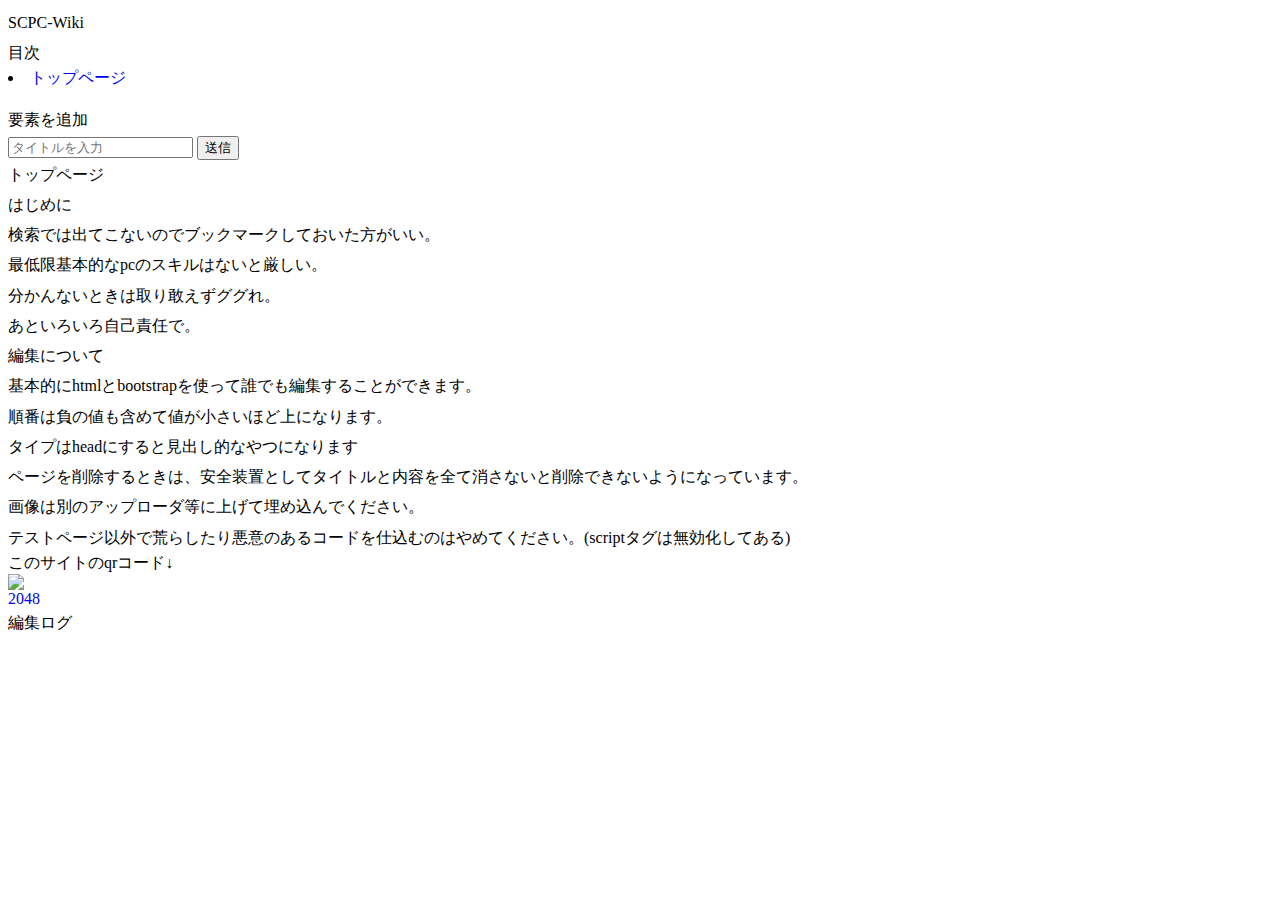
==== commit 6245d6d5: "Update index.html" ====
--- a/index.html
+++ b/index.html
@@ -66,11 +66,10 @@
                     <div class="card-body">
                         <p class="h3">はじめに</p>
                         <p class="mx-1 mb-1">
-                            検索では出てこないのでブックマークしておいた方がいいです。<br>
-                            最低限基本的なpcのスキルはないと厳しいです。<br>
-                            分かんないときは取り敢えずググって下さい<br>
-                            授業時以外はLTEにしといた方がいいです。<br>
-                            あといろいろ自己責任でお願いします。<br>
+                            検索では出てこないのでブックマークしておいた方がいい。<br>
+                            最低限基本的なpcのスキルはないと厳しい。<br>
+                            分かんないときは取り敢えずググれ。<br>
+                            あといろいろ自己責任で。<br>
                         </p>
                         <p class="h3">編集について</p>
                         <p class="mx-1 mb-1">
@@ -283,4 +282,4 @@
         }
     }
 </script>
-</html>+</html>
